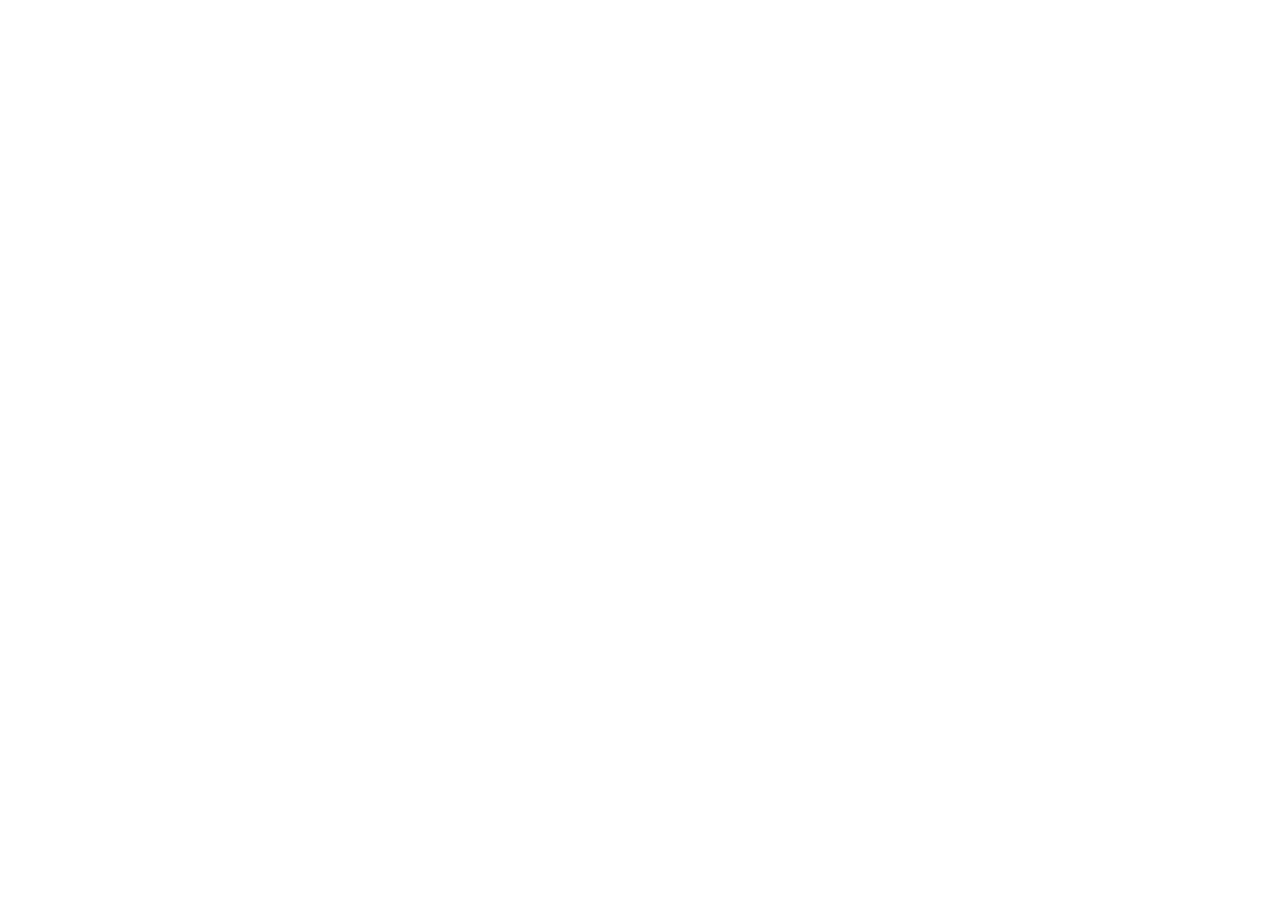
==== index.html @ bc812fbf "Taiwan edition: zh-TW UI, Taiwan start view and presets, Taiwan CCTV, YouBike - Add Traditional Chin" ====
<!DOCTYPE html>
<html lang="zh-TW">
<head>
  <meta charset="UTF-8" />
  <meta name="viewport" content="width=device-width, initial-scale=1.0" />
  <title>台灣天眼 · Taiwan God's Eye View</title>
  <!-- Raster fallbacks: Safari ignores an SVG apple-touch-icon and falls back to a
       screenshot of the page, so an installed app needs a real PNG. Regenerate
       these from the logo with `node scripts/generate-icons.mjs`. -->
  <link rel="icon" type="image/png" sizes="32x32" href="/icons/icon-32.png" />
  <!-- Listed after the PNG: browsers that use the last usable icon keep the SVG
       for the tab. -->
  <link rel="icon" type="image/svg+xml" href="/logo.svg" />
  <link rel="apple-touch-icon" sizes="180x180" href="/icons/icon-180.png" />
  <link rel="manifest" href="/manifest.webmanifest" />
  <meta name="theme-color" content="#0a0a0f" />
  <meta name="mobile-web-app-capable" content="yes" />
  <meta name="apple-mobile-web-app-capable" content="yes" />
  <meta name="apple-mobile-web-app-status-bar-style" content="black" />
  <meta name="apple-mobile-web-app-title" content="台灣天眼" />
  <link rel="stylesheet" href="/style.css" />
  <link rel="preconnect" href="https://fonts.googleapis.com" />
  <link rel="preconnect" href="https://fonts.gstatic.com" crossorigin />
  <link href="https://fonts.googleapis.com/css2?family=JetBrains+Mono:wght@300;400;500;600;700&family=Inter:wght@300;400;500;600&display=swap" rel="stylesheet" />
  <!-- Icon font subset to the glyphs this app renders. Keep `icon_names` in sync
       with the sources: src/materialSymbolsSubset.test.mjs fails when a source
       names a glyph this list is missing, because a missing glyph does not draw
       a box — the ligature never forms and the element renders the literal word. -->
  <link href="https://fonts.googleapis.com/css2?family=Material+Symbols+Outlined:opsz,wght,FILL,GRAD@20,400,0,0&icon_names=adjust,arrow_drop_down,arrow_forward,arrow_left,arrow_right,bolt,chevron_left,chevron_right,close,close_fullscreen,dark_mode,draw,east,flare,flight,layers_clear,light_mode,local_fire_department,my_location,navigation,normal,on,open_in_full,public,radar,radio,right_panel_close,right_panel_open,rocket_launch,skip_next,skip_previous,upload_file,view_in_ar,visibility,visibility_off" rel="stylesheet" />
</head>
<body>
  <!-- gev:template scene-chrome -->

  <!-- gev:template cockpit -->

  <!-- gev:template display-controls -->

  <!-- gev:template command-dock -->

  <!-- gev:template layer-panels -->

  <!-- gev:template context -->

  <!-- gev:template welcome -->

  <!-- gev:template provider-settings -->

  <!-- gev:template hud-loading -->

  <script type="module" src="/src/main.js"></script>
</body>
</html>
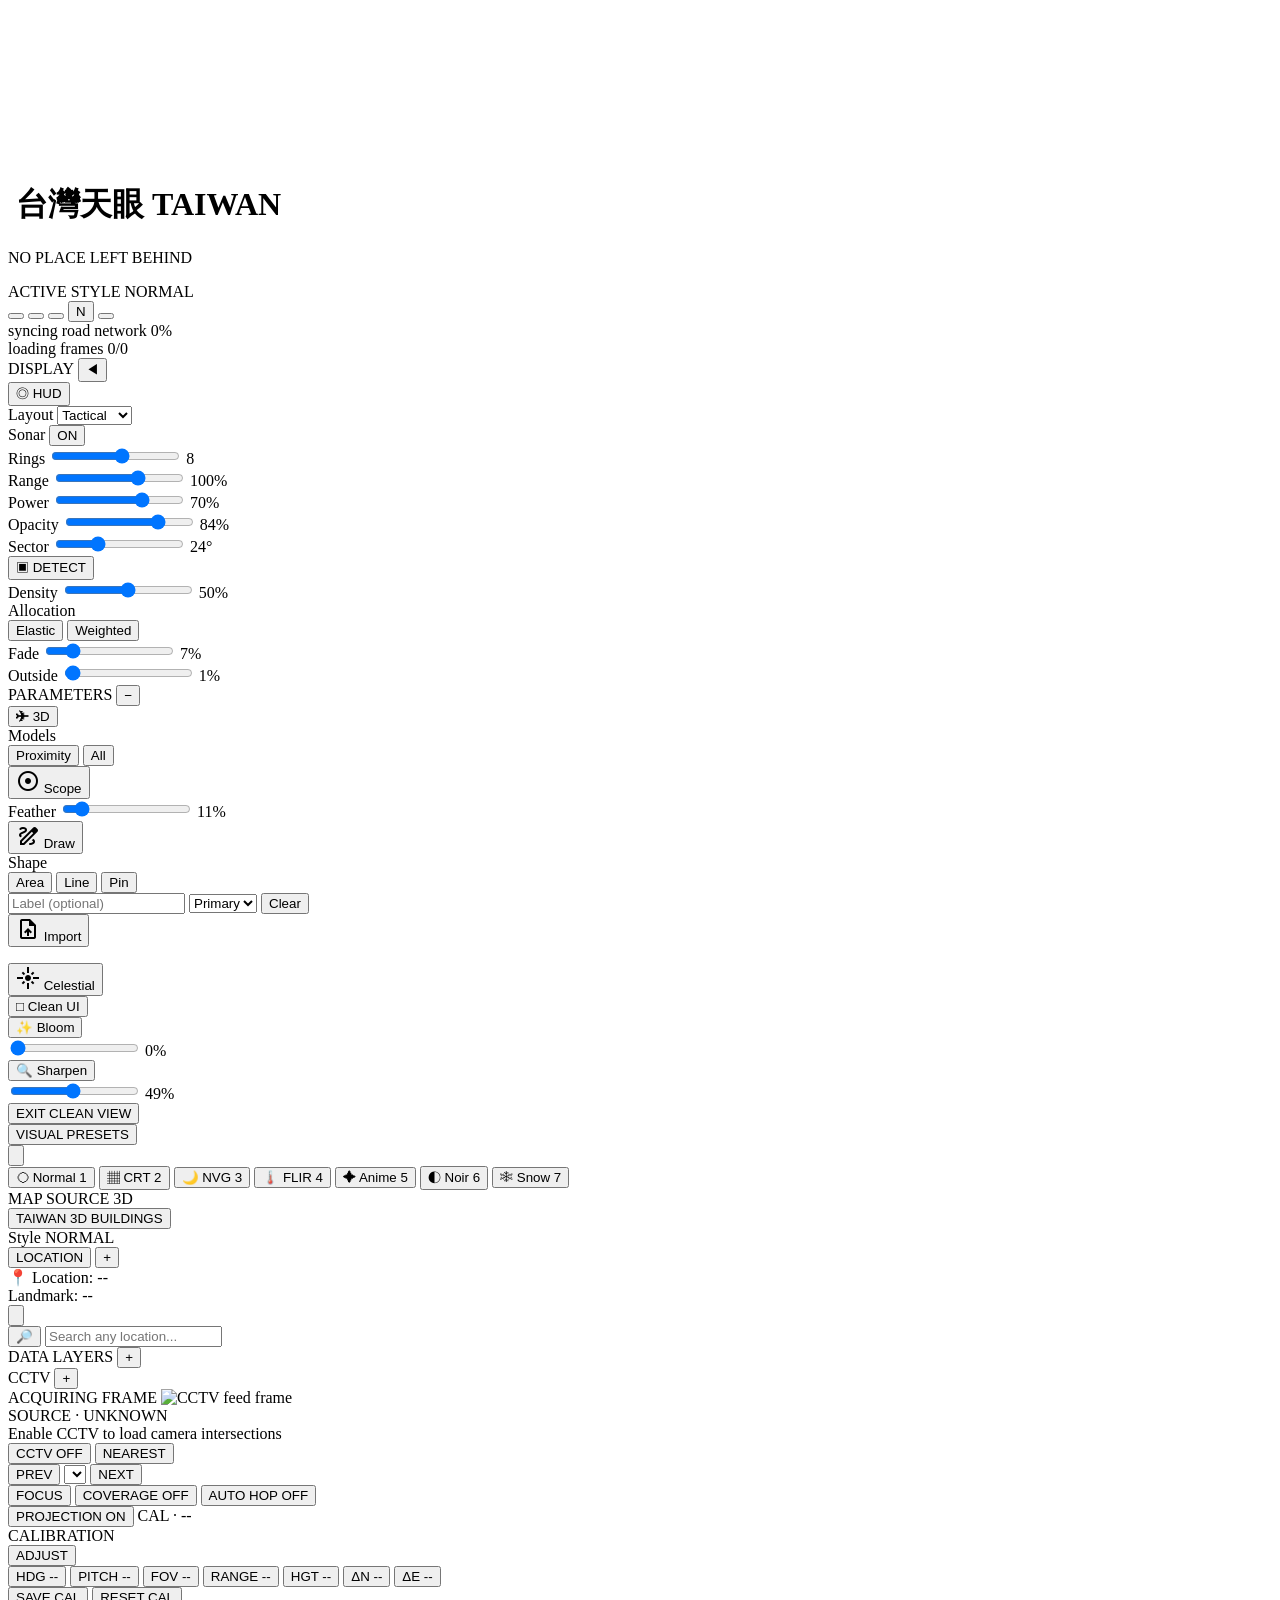
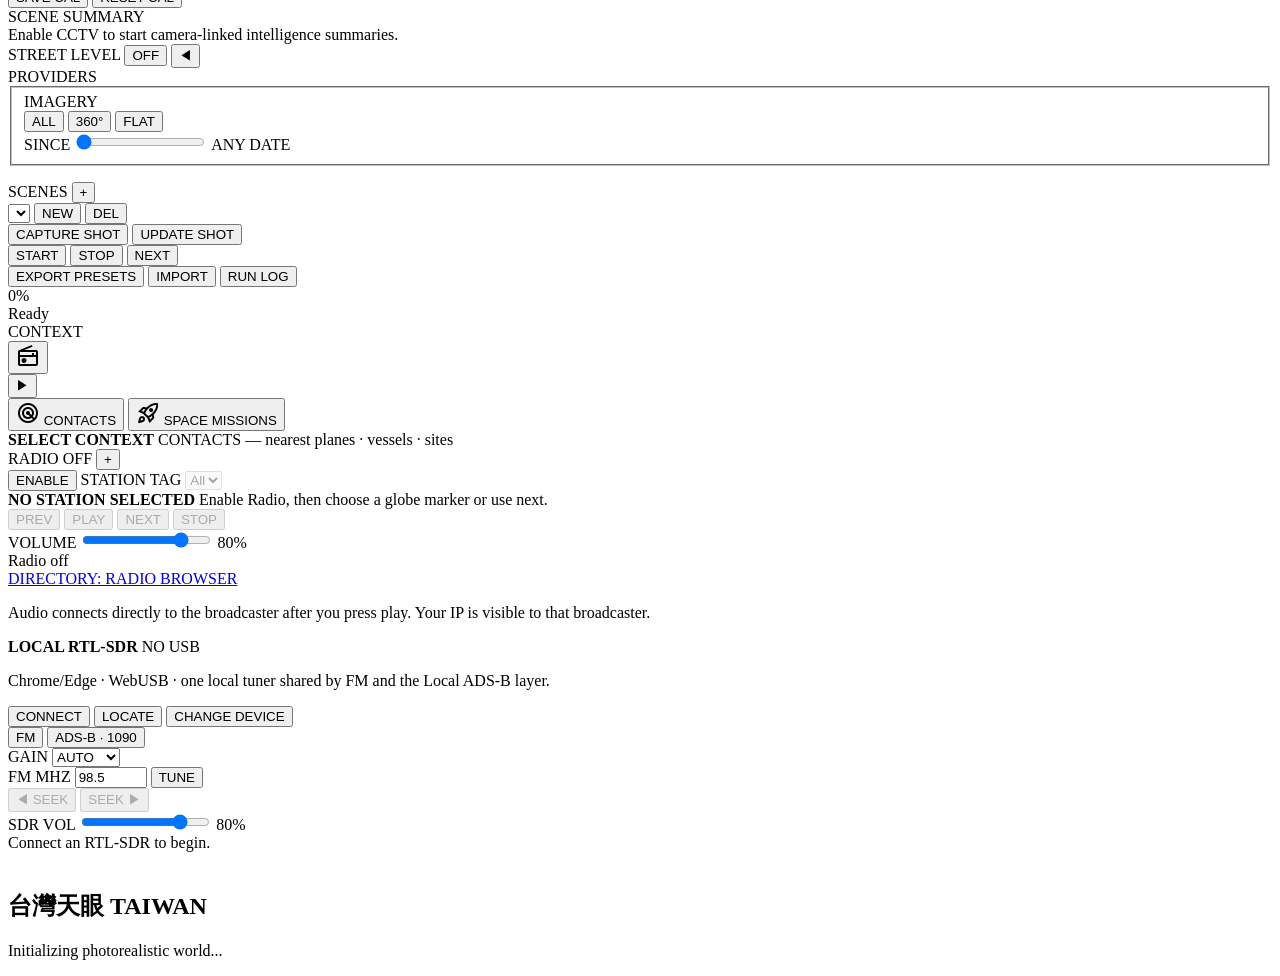
==== commit d8da20d4: "Static demo build of e3c9c355 for GitHub Pages" ====
--- a/index.html
+++ b/index.html
@@ -1,24 +1,26 @@
 <!DOCTYPE html>
 <html lang="zh-TW">
 <head>
+  <link rel="stylesheet" href="/taiwan-eye/cesium/Widgets/widgets.css">
+  <script src="/taiwan-eye/cesium/Cesium.js"></script>
+
   <meta charset="UTF-8" />
   <meta name="viewport" content="width=device-width, initial-scale=1.0" />
   <title>台灣天眼 · Taiwan God's Eye View</title>
   <!-- Raster fallbacks: Safari ignores an SVG apple-touch-icon and falls back to a
        screenshot of the page, so an installed app needs a real PNG. Regenerate
        these from the logo with `node scripts/generate-icons.mjs`. -->
-  <link rel="icon" type="image/png" sizes="32x32" href="/icons/icon-32.png" />
+  <link rel="icon" type="image/png" sizes="32x32" href="/taiwan-eye/icons/icon-32.png" />
   <!-- Listed after the PNG: browsers that use the last usable icon keep the SVG
        for the tab. -->
-  <link rel="icon" type="image/svg+xml" href="/logo.svg" />
-  <link rel="apple-touch-icon" sizes="180x180" href="/icons/icon-180.png" />
-  <link rel="manifest" href="/manifest.webmanifest" />
+  <link rel="icon" type="image/svg+xml" href="/taiwan-eye/logo.svg" />
+  <link rel="apple-touch-icon" sizes="180x180" href="/taiwan-eye/icons/icon-180.png" />
+  <link rel="manifest" href="/taiwan-eye/manifest.webmanifest" />
   <meta name="theme-color" content="#0a0a0f" />
   <meta name="mobile-web-app-capable" content="yes" />
   <meta name="apple-mobile-web-app-capable" content="yes" />
   <meta name="apple-mobile-web-app-status-bar-style" content="black" />
   <meta name="apple-mobile-web-app-title" content="台灣天眼" />
-  <link rel="stylesheet" href="/style.css" />
   <link rel="preconnect" href="https://fonts.googleapis.com" />
   <link rel="preconnect" href="https://fonts.gstatic.com" crossorigin />
   <link href="https://fonts.googleapis.com/css2?family=JetBrains+Mono:wght@300;400;500;600;700&family=Inter:wght@300;400;500;600&display=swap" rel="stylesheet" />
@@ -27,26 +29,1227 @@
        names a glyph this list is missing, because a missing glyph does not draw
        a box — the ligature never forms and the element renders the literal word. -->
   <link href="https://fonts.googleapis.com/css2?family=Material+Symbols+Outlined:opsz,wght,FILL,GRAD@20,400,0,0&icon_names=adjust,arrow_drop_down,arrow_forward,arrow_left,arrow_right,bolt,chevron_left,chevron_right,close,close_fullscreen,dark_mode,draw,east,flare,flight,layers_clear,light_mode,local_fire_department,my_location,navigation,normal,on,open_in_full,public,radar,radio,right_panel_close,right_panel_open,rocket_launch,skip_next,skip_previous,upload_file,view_in_ar,visibility,visibility_off" rel="stylesheet" />
+  <script type="module" crossorigin src="/taiwan-eye/assets/index-D9uwcXLP.js"></script>
+  <link rel="stylesheet" crossorigin href="/taiwan-eye/assets/index-CO0CCeJm.css">
 </head>
 <body>
-  <!-- gev:template scene-chrome -->
-
-  <!-- gev:template cockpit -->
-
-  <!-- gev:template display-controls -->
-
-  <!-- gev:template command-dock -->
-
-  <!-- gev:template layer-panels -->
-
-  <!-- gev:template context -->
-
-  <!-- gev:template welcome -->
-
-  <!-- gev:template provider-settings -->
-
-  <!-- gev:template hud-loading -->
-
-  <script type="module" src="/src/main.js"></script>
+  <div id="cesiumContainer"></div>
+  <div id="world-overlay-root" aria-hidden="true">
+    <canvas id="world-overlay-canvas"></canvas>
+  </div>
+  <div id="world-overlay-actions" class="world-overlay-accessibility" role="region" aria-label="Visible map targets" data-i18n-aria-label>
+    <div id="world-overlay-action-list"></div>
+    <div id="world-overlay-status" role="status" aria-live="polite" aria-atomic="true"></div>
+  </div>
+
+  <!-- Title -->
+  <div id="title-bar">
+    <div class="title-glow"></div>
+    <h1><span class="title-logo brand-logo" data-logo-gaze data-logo-src="/logo.svg" aria-hidden="true"><img src="/taiwan-eye/logo.svg" alt="" /></span> <span translate="no">台灣天眼 <span class="title-accent">TAIWAN</span></span></h1>
+    <p class="subtitle" data-i18n>NO PLACE LEFT BEHIND</p>
+  </div>
+
+  <!-- Style indicator -->
+  <div id="style-indicator">
+    <span class="indicator-label" data-i18n>ACTIVE STYLE</span>
+    <span class="indicator-value" id="active-style-name" data-i18n>NORMAL</span>
+  </div>
+
+  <!-- Top-center camera and share actions -->
+  <nav id="top-center-actions" aria-label="Globe actions" data-i18n-aria-label>
+    <button id="clear-selected-layers" type="button" aria-label="Clear selected data layers" title="Turn off all selected data layers" data-i18n-aria-label data-i18n-title>
+      <span class="tw-icon tw-icon-layers-clear" aria-hidden="true"></span>
+    </button>
+    <button id="share-btn" type="button" aria-label="Copy share link" title="Copy share link" data-i18n-aria-label data-i18n-title>
+      <span class="share-icon tw-icon tw-icon-share" aria-hidden="true"></span>
+    </button>
+    <button id="tilt-map-view" type="button" aria-label="Tilt map to oblique view" aria-pressed="false" title="Toggle straight-down and tilted map views" data-i18n-aria-label data-i18n-title>
+      <span class="tw-icon tw-icon-tilt" aria-hidden="true"></span>
+    </button>
+    <button id="north-up-view" type="button" aria-label="Reset map to north up" title="Reset map bearing to north" data-i18n-aria-label data-i18n-title>
+      <span class="camera-compass-n" aria-hidden="true">N</span>
+      <span class="camera-compass-needle tw-icon tw-icon-north" aria-hidden="true"></span>
+    </button>
+    <button id="reset-globe-view" type="button" aria-label="Reset to full globe view" title="Reset camera and return to full globe view" data-i18n-aria-label data-i18n-title>
+      <span class="tw-icon tw-icon-globe-reset" aria-hidden="true"></span>
+    </button>
+  </nav>
+  <div id="global-loading-status" role="status" aria-live="polite" aria-atomic="true" hidden>
+    <span id="global-loading-label" data-i18n>LOADING LIVE DATA</span>
+    <span id="global-loading-detail"></span>
+  </div>
+  <div id="traffic-sync-chip" aria-live="polite">
+    <span id="traffic-sync-label" data-i18n>syncing road network</span>
+    <span id="traffic-sync-progress">0%</span>
+  </div>
+  <div id="cctv-sync-chip" aria-live="polite">
+    <span id="cctv-sync-label" data-i18n>loading frames</span>
+    <span id="cctv-sync-progress">0/0</span>
+  </div>
+
+  <!-- Toast notification -->
+  <div id="toast" role="status" aria-live="polite" aria-atomic="true"></div>
+
+  <!-- Safe frame guides for recording composition -->
+  <div id="safe-frame-overlay">
+    <div id="safe-frame-box"></div>
+  </div>
+
+  <!-- Aircraft first-person view. It can be entered from the visible view switcher. -->
+  <section id="cockpit-hud" aria-label="Aircraft cockpit view" hidden data-i18n-aria-label>
+    <!-- One optical coordinate system: every targeting mark shares this center.
+         Decorative only; telemetry and interactive panels remain separate. -->
+    <svg class="cockpit-frame-lines" viewBox="0 0 1200 720" preserveAspectRatio="none" aria-hidden="true" focusable="false">
+      <g fill="none" stroke="currentColor">
+        <path d="M42 106H234L266 126H334 M866 126H934L966 106H1158 M42 114H226L258 136H318 M882 136H942L974 114H1158"/>
+        <path d="M42 616H226L254 598H320 M880 598H946L974 616H1158 M42 624H238L266 606H330 M870 606H934L962 624H1158"/>
+        <path d="M322 650H878L858 622H728L708 634H492L472 622H342Z M348 659H852"/>
+        <path d="M72 160H144L158 174V186 M1056 160H1128L1142 174V186 M72 562H144L158 548V536 M1056 562H1128L1142 548V536"/>
+      </g>
+      <path class="cockpit-frame-warning" d="M338 645H476L490 654H710L724 645H862" fill="none"/>
+      <path class="cockpit-frame-meter" d="M372 642H418 M782 642H828"/>
+    </svg>
+    <div class="cockpit-scan-array" aria-hidden="true">
+      <svg class="cockpit-target-geometry" viewBox="0 0 600 600" fill="none" focusable="false">
+        <g class="cockpit-target-hairline">
+          <circle cx="300" cy="300" r="276"/>
+          <circle class="cockpit-target-drift" cx="300" cy="300" r="250" stroke-dasharray="1 13"/>
+          <circle cx="300" cy="300" r="164"/>
+          <path d="M190 237V363 M410 237V363 M99 227H139 M461 227H501 M99 373H139 M461 373H501"/>
+          <path d="M86 113H118L134 129 M514 113H482L466 129 M86 487H118L134 471 M514 487H482L466 471"/>
+        </g>
+        <g class="cockpit-target-side-arcs">
+          <path d="M70 167A266 266 0 0 0 70 433 M530 167A266 266 0 0 1 530 433"/>
+        </g>
+        <g class="cockpit-target-ticks">
+          <path d="M166 125A220 220 0 0 1 434 125 M166 475A220 220 0 0 0 434 475"/>
+        </g>
+        <g class="cockpit-target-dots">
+          <path d="M180 130A208 208 0 0 1 420 130 M180 470A208 208 0 0 0 420 470"/>
+        </g>
+        <g class="cockpit-target-warning-dots">
+          <path d="M172 112A227 227 0 0 1 428 112 M172 488A227 227 0 0 0 428 488"/>
+        </g>
+        <g class="cockpit-target-core">
+          <!-- One outer ring and a spaced rotor leave the aiming center open. -->
+          <circle class="cockpit-target-orbit" cx="300" cy="300" r="132" stroke-dasharray="186 21"/>
+          <circle class="cockpit-target-rotor" cx="300" cy="300" r="104" stroke-dasharray="128 35" transform="rotate(9 300 300)"/>
+          <path class="cockpit-target-spokes" d="M206 206L250 250 M350 350L394 394 M394 206L350 250 M250 350L206 394"/>
+          <path d="M168 291H180V309H168 M432 291H420V309H432"/>
+          <circle cx="206" cy="206" r="3"/><circle cx="394" cy="206" r="3"/>
+          <circle cx="206" cy="394" r="3"/><circle cx="394" cy="394" r="3"/>
+        </g>
+      </svg>
+    </div>
+    <div class="cockpit-visor-shell" aria-hidden="true">
+      <div class="cockpit-roll-arc">
+        <span style="--slot:-3;--depth:3">−30</span>
+        <span style="--slot:-2;--depth:2">−20</span>
+        <span style="--slot:-1;--depth:1">−10</span>
+        <span class="active" style="--slot:0;--depth:0">0</span>
+        <span style="--slot:1;--depth:1">+10</span>
+        <span style="--slot:2;--depth:2">+20</span>
+        <span style="--slot:3;--depth:3">+30</span>
+      </div>
+      <div class="cockpit-pitch-rail cockpit-pitch-rail-left">
+        <span>+20</span><span>+10</span><span class="active">00</span><span>−10</span><span>−20</span>
+      </div>
+      <div class="cockpit-pitch-rail cockpit-pitch-rail-right">
+        <span>+20</span><span>+10</span><span class="active">00</span><span>−10</span><span>−20</span>
+      </div>
+      <div class="cockpit-horizon-guide">
+        <span></span><small data-i18n>LEVEL</small><span></span>
+      </div>
+      <div id="cockpit-route-direction" class="cockpit-route-direction" hidden aria-label="Estimated destination direction" data-i18n-aria-label>
+        <svg class="cockpit-route-chevron" viewBox="0 0 24 24" aria-hidden="true" focusable="false">
+          <path d="M12 2 4.58 19.93c-.34.83.51 1.63 1.31 1.27L12 18.47l6.11 2.73c.8.36 1.65-.44 1.31-1.27L12 2Z" />
+        </svg>
+        <small id="cockpit-route-direction-label" data-i18n>DEST ---°</small>
+      </div>
+      <div class="cockpit-visor-status cockpit-visor-status-left" data-i18n>OPTICAL PLANE · 01</div>
+      <div class="cockpit-visor-status cockpit-visor-status-right" data-i18n>VISOR LOCK · ACTIVE</div>
+    </div>
+    <div id="cockpit-speed-rim" class="cockpit-altitude-rim cockpit-speed-rim">
+      <span class="cockpit-altitude-rim-label" data-i18n>GROUND SPEED · KTS</span>
+      <div class="cockpit-altitude-rim-rail"></div>
+      <div class="cockpit-altitude-rim-scale">
+        <span data-speed-rim-tick><b></b><i></i></span>
+        <span data-speed-rim-tick><b></b><i></i></span>
+        <span data-speed-rim-tick><b></b><i></i></span>
+        <span data-speed-rim-tick><b></b><i></i></span>
+        <span data-speed-rim-tick><b></b><i></i></span>
+        <span data-speed-rim-tick><b></b><i></i></span>
+        <span data-speed-rim-tick><b></b><i></i></span>
+        <span data-speed-rim-tick><b></b><i></i></span>
+        <span data-speed-rim-tick><b></b><i></i></span>
+      </div>
+      <div class="cockpit-altitude-rim-pointer">
+        <span class="material-symbols-outlined">arrow_right</span>
+        <strong id="cockpit-speed-rim-value">---</strong>
+      </div>
+    </div>
+    <div id="cockpit-altitude-rim" class="cockpit-altitude-rim">
+      <span class="cockpit-altitude-rim-label" data-i18n>ALTITUDE · FT</span>
+      <div class="cockpit-altitude-rim-rail"></div>
+      <div class="cockpit-altitude-rim-scale">
+        <span data-altitude-rim-tick><b></b><i></i></span>
+        <span data-altitude-rim-tick><b></b><i></i></span>
+        <span data-altitude-rim-tick><b></b><i></i></span>
+        <span data-altitude-rim-tick><b></b><i></i></span>
+        <span data-altitude-rim-tick><b></b><i></i></span>
+        <span data-altitude-rim-tick><b></b><i></i></span>
+        <span data-altitude-rim-tick><b></b><i></i></span>
+        <span data-altitude-rim-tick><b></b><i></i></span>
+        <span data-altitude-rim-tick><b></b><i></i></span>
+      </div>
+      <div class="cockpit-altitude-rim-pointer">
+        <strong id="cockpit-altitude-rim-value">-----</strong>
+        <span class="material-symbols-outlined">arrow_left</span>
+      </div>
+    </div>
+    <div class="cockpit-topline">
+      <div>
+        <span class="cockpit-kicker" data-i18n>FIRST PERSON</span>
+        <strong id="cockpit-callsign" data-i18n>AIRCRAFT</strong>
+        <span id="cockpit-aircraft-meta" class="cockpit-aircraft-meta" data-i18n>LIVE TRACK · COURSE ALIGNED</span>
+      </div>
+      <div class="cockpit-vision-controls" role="group" aria-label="Cockpit vision style" data-i18n-aria-label>
+        <button id="cockpit-vision-previous" class="cockpit-vision-nav" type="button" aria-label="Previous cockpit vision style" title="Previous vision style" data-i18n-aria-label data-i18n-title>
+          <span class="material-symbols-outlined" aria-hidden="true">chevron_left</span>
+          <small data-i18n>PREV</small>
+        </button>
+        <button id="cockpit-vision-current" class="cockpit-vision-current" type="button" data-cockpit-vision="optical" aria-label="Current cockpit vision style: NORMAL. Activate for next style." title="Current style: NORMAL — click for next" data-i18n-aria-label data-i18n-title>
+          <small data-i18n>CURRENT</small>
+          <strong id="cockpit-vision-current-label" aria-live="polite" data-i18n>NORMAL</strong>
+        </button>
+        <button id="cockpit-vision-next" class="cockpit-vision-nav" type="button" aria-label="Next cockpit vision style" title="Next vision style" data-i18n-aria-label data-i18n-title>
+          <small data-i18n>NEXT</small>
+          <span class="material-symbols-outlined" aria-hidden="true">chevron_right</span>
+        </button>
+      </div>
+    </div>
+    <div class="cockpit-reticle material-symbols-outlined" aria-hidden="true">my_location</div>
+    <div class="cockpit-compass" aria-label="Current aircraft heading" data-i18n-aria-label>
+      <div class="cockpit-instrument-row">
+        <div class="cockpit-readout cockpit-speed">
+          <span class="cockpit-readout-label" data-i18n>GROUND SPEED</span>
+          <strong id="cockpit-speed-value">---</strong>
+          <span class="cockpit-readout-unit" data-i18n>KTS</span>
+        </div>
+        <div class="cockpit-heading-value"><span id="cockpit-heading-value">---</span><small>°</small></div>
+        <div class="cockpit-readout cockpit-altitude">
+          <span class="cockpit-readout-label" data-i18n>ALTITUDE</span>
+          <strong id="cockpit-altitude-value">-----</strong>
+          <span class="cockpit-readout-unit" data-i18n>FT</span>
+        </div>
+      </div>
+      <span class="cockpit-heading-caret material-symbols-outlined" aria-hidden="true">arrow_drop_down</span>
+      <div class="cockpit-compass-tape" id="cockpit-compass-tape" aria-hidden="true"></div>
+    </div>
+    <div class="cockpit-position-readout">
+      <span id="cockpit-clock">--:--:--Z</span>
+      <span id="cockpit-position">--° · --°</span>
+    </div>
+    <aside id="cockpit-context" class="cockpit-context-window" aria-label="Contact cockpit summary" hidden data-i18n-aria-label>
+      <header class="cockpit-context-header">
+        <div>
+          <span data-i18n class="cockpit-context-kicker">CONTACT</span>
+          <strong id="cockpit-context-subject" data-i18n>CONTACTS · 250 KM</strong>
+        </div>
+        <nav class="cockpit-context-actions" aria-label="Contact navigation" data-i18n-aria-label>
+          <button id="cockpit-context-previous" type="button" aria-label="Previous — prior visited contact in the 250 km window" title="Previous — prior visited contact in the 250 km window" data-i18n-aria-label data-i18n-title>
+            <span class="material-symbols-outlined" aria-hidden="true">skip_previous</span>
+          </button>
+          <button id="cockpit-context-next" type="button" aria-label="Next — nearest unvisited contact in the 250 km window" title="Next — nearest unvisited contact in the 250 km window" data-i18n-aria-label data-i18n-title>
+            <span class="material-symbols-outlined" aria-hidden="true">skip_next</span>
+          </button>
+          <button id="cockpit-context-toggle" type="button" aria-label="Collapse Contact panel" aria-expanded="true" title="Collapse contact panel" data-i18n-aria-label data-i18n-title>
+            <span class="material-symbols-outlined" aria-hidden="true">chevron_left</span>
+          </button>
+        </nav>
+        <span class="cockpit-context-qualifier" data-i18n>CONTEXT ONLY</span>
+      </header>
+      <div class="cockpit-context-cohorts" role="list" aria-label="Nearby cohort counts" data-i18n-aria-label>
+        <div role="listitem" data-context-cohort="flights"><span data-i18n>FLT</span><strong>—</strong><small translate="no">OpenSky</small></div>
+        <div role="listitem" data-context-cohort="military"><span data-i18n>MIL</span><strong>—</strong><small translate="no">adsb.lol</small></div>
+        <div role="listitem" data-context-cohort="ais-live-vessels"><span translate="no">AIS</span><strong>—</strong><small translate="no">AISStream</small></div>
+        <div role="listitem" data-context-cohort="military-installations"><span data-i18n>SITE</span><strong>—</strong><small translate="no">OpenStreetMap</small></div>
+      </div>
+      <div class="cockpit-context-nearest">
+        <span id="cockpit-context-direction" class="material-symbols-outlined" aria-hidden="true">navigation</span>
+        <div>
+          <small data-i18n>NEAREST OBSERVED / MAPPED</small>
+          <strong id="cockpit-context-nearest-label" data-i18n>NO AVAILABLE EXAMPLE</strong>
+        </div>
+        <span id="cockpit-context-bearing">—</span>
+        <span id="cockpit-context-distance">—</span>
+      </div>
+      <footer class="cockpit-context-footer">
+        <span id="cockpit-context-uncertainty" data-i18n>AVAILABLE INPUTS ONLY · NOT AN ALL-CLEAR</span>
+        <button
+          id="cockpit-weather-toggle"
+          class="cockpit-context-weather"
+          type="button"
+          aria-label="Enable cockpit weather effects"
+          aria-pressed="false"
+          title="Enable cockpit weather effects" data-i18n-aria-label data-i18n-title
+        >
+          <span data-i18n>WX</span>
+          <strong data-i18n id="cockpit-weather-state">OFF</strong>
+        </button>
+        <time id="cockpit-context-updated">--:--:--Z</time>
+      </footer>
+    </aside>
+    <aside id="cockpit-signal-stream" class="cockpit-signal-window" aria-label="Cockpit briefing carousel" hidden data-i18n-aria-label>
+      <section id="cockpit-route" class="cockpit-route-card" aria-label="Estimated flight plan" hidden data-i18n-aria-label>
+        <div class="cockpit-route-heading">
+          <span class="cockpit-route-kicker" data-i18n>ESTIMATED FLIGHT PLAN</span>
+          <small id="cockpit-route-status" data-i18n>ROUTE DATA UNAVAILABLE</small>
+        </div>
+        <div class="cockpit-route-endpoints">
+          <div class="cockpit-route-airport">
+            <span data-i18n>FROM</span>
+            <strong id="cockpit-route-from" data-i18n>UNKNOWN</strong>
+          </div>
+          <span class="cockpit-route-arrow material-symbols-outlined" aria-hidden="true">east</span>
+          <div class="cockpit-route-airport">
+            <span data-i18n>TO</span>
+            <strong id="cockpit-route-to" data-i18n>UNKNOWN</strong>
+          </div>
+        </div>
+      </section>
+      <header class="cockpit-signal-header">
+        <div class="cockpit-brief-heading">
+          <span id="cockpit-brief-kicker" class="cockpit-signal-kicker" data-i18n-runtime><i aria-hidden="true"></i> LIVE SIGNALS</span>
+          <strong id="cockpit-brief-subtitle" data-i18n>OBSERVED / MAPPED PINGS</strong>
+        </div>
+        <nav class="cockpit-brief-actions" aria-label="Cockpit briefing controls" data-i18n-aria-label>
+          <button id="cockpit-brief-previous" type="button" aria-label="Previous briefing page" title="Previous briefing page" data-i18n-aria-label data-i18n-title>
+            <span class="material-symbols-outlined" aria-hidden="true">chevron_left</span>
+          </button>
+          <span id="cockpit-brief-position" aria-live="polite">1 / 3</span>
+          <button id="cockpit-brief-next" type="button" aria-label="Next briefing page" title="Next briefing page" data-i18n-aria-label data-i18n-title>
+            <span class="material-symbols-outlined" aria-hidden="true">chevron_right</span>
+          </button>
+          <button
+            id="cockpit-brief-auto"
+            type="button"
+            aria-label="CYCLE OFF"
+            aria-pressed="false"
+            title="Cycle briefing pages automatically every 9 seconds (Signals → News → Local). Pauses while you hover or focus the panel. Live signal data refreshes continuously either way." data-i18n-title data-i18n-aria-label data-i18n
+          >CYCLE OFF</button>
+          <button id="cockpit-signal-toggle" type="button" aria-label="Collapse cockpit briefing panel" aria-expanded="true" title="Collapse briefing panel" data-i18n-aria-label data-i18n-title>
+            <span class="material-symbols-outlined" aria-hidden="true">right_panel_close</span>
+          </button>
+        </nav>
+      </header>
+      <div class="cockpit-brief-stage">
+        <section data-cockpit-brief-page="signals" aria-label="Live signals" data-i18n-aria-label>
+          <ol id="cockpit-signal-list" class="cockpit-signal-list" aria-live="polite"></ol>
+        </section>
+        <section data-cockpit-brief-page="news" aria-label="Latest regional news" hidden data-i18n-aria-label>
+          <div id="cockpit-news-status" class="cockpit-brief-status" data-i18n>ACQUIRING REGIONAL NEWS</div>
+          <ol id="cockpit-news-list" class="cockpit-news-list" aria-live="polite"></ol>
+        </section>
+        <section data-cockpit-brief-page="local" aria-label="Location-based information" hidden data-i18n-aria-label>
+          <div class="cockpit-local-place">
+            <strong id="cockpit-local-place" data-i18n>RESOLVING REGION</strong>
+            <small id="cockpit-local-coordinates">--</small>
+          </div>
+          <div class="cockpit-local-grid">
+            <div><span data-i18n>TEMP</span><strong id="cockpit-local-temperature">—</strong><small translate="no">OPEN-METEO</small></div>
+            <div><span data-i18n>WIND</span><strong id="cockpit-local-wind">—</strong><small id="cockpit-local-wind-direction">—</small></div>
+            <div><span data-i18n>SKY</span><strong id="cockpit-local-condition" data-i18n>UNKNOWN</strong><small id="cockpit-local-cloud">—</small></div>
+            <div><span data-i18n>PRECIP</span><strong id="cockpit-local-precipitation">—</strong><small data-i18n>MM</small></div>
+          </div>
+          <a class="cockpit-weather-credit" href="https://open-meteo.com/" target="_blank" rel="noopener" data-i18n>Weather data by Open-Meteo.com</a>
+        </section>
+      </div>
+      <footer class="cockpit-signal-footer">
+        <span id="cockpit-brief-source" data-i18n>SOURCE-BACKED EVENTS · NO SYNTHETIC NEWS</span>
+        <nav class="cockpit-brief-tabs" aria-label="Cockpit briefing pages" data-i18n-aria-label>
+          <button type="button" data-cockpit-brief-index="0" aria-label="Show Live Signals" aria-current="true" data-i18n-aria-label data-i18n>SIG</button>
+          <button type="button" data-cockpit-brief-index="1" aria-label="Show Regional News" data-i18n-aria-label data-i18n>NEWS</button>
+          <button type="button" data-cockpit-brief-index="2" aria-label="Show Local Info" data-i18n-aria-label data-i18n>LOCAL</button>
+        </nav>
+      </footer>
+    </aside>
+    <aside id="cockpit-utility-controls" class="cockpit-utility-controls" aria-label="Cockpit display and Radio controls" data-i18n-aria-label>
+      <div class="cockpit-utility-control">
+        <div class="cockpit-utility-launcher" data-cockpit-launcher="display">
+          <span data-i18n>DISPLAY</span>
+          <span class="cockpit-utility-divider" aria-hidden="true"></span>
+          <button id="cockpit-display-toggle-btn" class="cockpit-utility-glyph" type="button" aria-expanded="false" aria-controls="cockpit-display-panel" aria-label="Expand Cockpit display options" title="Expand Cockpit display options" data-i18n-aria-label data-i18n-title>◀</button>
+        </div>
+        <div id="cockpit-display-panel" class="cockpit-utility-popover" role="group" aria-label="Cockpit display options" hidden data-i18n-aria-label>
+          <div class="cockpit-display-slot" data-cockpit-display-slot="hud"></div>
+          <div class="cockpit-display-slot" data-cockpit-display-slot="detection"></div>
+          <div class="cockpit-display-slot" data-cockpit-display-slot="parameters"></div>
+          <div class="cockpit-display-slot" data-cockpit-display-slot="models3d"></div>
+        </div>
+      </div>
+      <div class="cockpit-utility-control">
+        <div class="cockpit-utility-launcher" data-cockpit-launcher="radio">
+          <span data-i18n>RADIO</span>
+          <span class="cockpit-utility-divider" aria-hidden="true"></span>
+          <button id="cockpit-radio-toggle-btn" class="cockpit-utility-glyph" type="button" aria-expanded="false" aria-controls="cockpit-radio-panel" aria-label="Expand Cockpit Radio controls" title="Expand Cockpit Radio controls" data-i18n-aria-label data-i18n-title>◀</button>
+        </div>
+        <div id="cockpit-radio-panel" class="cockpit-utility-popover cockpit-radio-compact" role="group" aria-label="Cockpit compact Radio controls" hidden data-i18n-aria-label>
+          <strong id="cockpit-radio-station" class="cockpit-radio-station" data-i18n>READY</strong>
+          <button id="cockpit-radio-enable-btn" class="panel-layer-toggle" type="button" aria-pressed="false" data-i18n>ENABLE</button>
+          <div class="cockpit-radio-transport">
+            <button id="cockpit-radio-prev-btn" type="button" aria-label="Previous filtered radio station" disabled data-i18n-aria-label>◀◀</button>
+            <button id="cockpit-radio-play-btn" type="button" aria-label="Play selected radio station" disabled data-i18n-aria-label>▶</button>
+            <button id="cockpit-radio-next-btn" type="button" aria-label="Next filtered radio station" disabled data-i18n-aria-label>▶▶</button>
+          </div>
+          <label class="cockpit-radio-volume" for="cockpit-radio-volume">
+            <span data-i18n>VOLUME</span>
+            <input id="cockpit-radio-volume" class="gev-quantitative-slider" type="range" min="0" max="100" value="80" aria-label="Cockpit Radio volume" disabled data-i18n-aria-label />
+            <output id="cockpit-radio-volume-value" class="gev-slider-value" for="cockpit-radio-volume">80%</output>
+          </label>
+        </div>
+      </div>
+    </aside>
+    <div class="cockpit-help"><bdi data-i18n>ESC EXIT</bdi> <span>·</span> <bdi data-i18n>C TOGGLE</bdi></div>
+  </section>
+
+  <nav id="view-switcher" aria-label="View switcher" data-i18n-aria-label>
+    <button id="cockpit-reset-globe" type="button" aria-label="Reset cockpit to full globe view" title="Exit cockpit and return to full globe view" hidden data-i18n-aria-label data-i18n-title>
+      <span class="material-symbols-outlined" aria-hidden="true">public</span>
+      <span data-i18n>RESET</span>
+    </button>
+    <button id="map-view-switch" type="button" aria-label="Exit cockpit view" aria-keyshortcuts="Escape C" title="Exit cockpit view" hidden data-i18n-aria-label data-i18n-title>
+      <span class="material-symbols-outlined" aria-hidden="true">close_fullscreen</span>
+      <span data-i18n>EXIT COCKPIT</span>
+    </button>
+  </nav>
+
+  <!-- Post-processing toggles (top-right) -->
+  <div id="pp-toggles" class="panel-collapsible collapsed" data-panel-id="pp-toggles">
+    <div class="compact pp-header-row">
+      <span data-i18n class="pp-header-label">DISPLAY</span>
+      <span class="panel-divider" aria-hidden="true"></span>
+      <button class="panel-collapse-btn pp-collapse-btn" data-collapse-target="pp-toggles" title="Collapse panel" data-i18n-title>&#x25C0;</button>
+    </div>
+    <div class="pp-panel-body" data-rail-scroller>
+    <div class="pp-toggle-group">
+      <button class="pp-toggle-btn" id="hud-toggle" title="Intelligence HUD (H)" data-i18n-title>
+        <span class="pp-icon">&#x25CE;</span>
+        <span class="pp-label" translate="no">HUD</span>
+      </button>
+      <div class="pp-slider-row" id="hud-layout-row">
+        <span class="pp-slider-mini-label" data-i18n>Layout</span>
+        <select id="hud-layout-select" class="pp-select" aria-label="HUD layout" data-i18n-aria-label>
+          <option value="tactical" data-i18n>Tactical</option>
+          <option value="operator" data-i18n>Operator</option>
+          <option value="minimal" data-i18n>Minimal</option>
+          <option value="cyber" data-i18n>Cyber</option>
+        </select>
+      </div>
+      <div class="pp-slider-row cyber-sonar-control cyber-sonar-toggle-row" id="cyber-sonar-row">
+        <span class="pp-slider-mini-label" data-i18n>Sonar</span>
+        <button class="pp-mode-btn active" id="cyber-sonar-toggle" title="Cyber sonar contact scanner" aria-label="Cyber sonar contact scanner" aria-pressed="true" data-i18n-title data-i18n-aria-label data-i18n>ON</button>
+      </div>
+      <output id="cyber-sonar-status" class="cyber-sonar-control" role="status"></output>
+      <div class="pp-slider-row cyber-sonar-control cyber-sonar-setting" id="cyber-sonar-rings-row">
+        <label class="pp-slider-mini-label" for="cyber-sonar-rings" data-i18n>Rings</label>
+        <input type="range" class="pp-slider" id="cyber-sonar-rings" min="3" max="12" step="1" value="8" aria-label="Sonar ring count" data-i18n-aria-label />
+        <span class="pp-slider-value" id="cyber-sonar-rings-value">8</span>
+      </div>
+      <div class="pp-slider-row cyber-sonar-control cyber-sonar-setting" id="cyber-sonar-range-row">
+        <label class="pp-slider-mini-label" for="cyber-sonar-range" data-i18n>Range</label>
+        <input type="range" class="pp-slider" id="cyber-sonar-range" min="60" max="120" step="1" value="100" aria-label="Sonar ring range" data-i18n-aria-label />
+        <span class="pp-slider-value" id="cyber-sonar-range-value">100%</span>
+      </div>
+      <div class="pp-slider-row cyber-sonar-control cyber-sonar-setting" id="cyber-sonar-intensity-row">
+        <label class="pp-slider-mini-label" for="cyber-sonar-intensity" data-i18n>Power</label>
+        <input type="range" class="pp-slider" id="cyber-sonar-intensity" min="0" max="100" step="1" value="70" aria-label="Sonar intensity" data-i18n-aria-label />
+        <span class="pp-slider-value" id="cyber-sonar-intensity-value">70%</span>
+      </div>
+      <div class="pp-slider-row cyber-sonar-control cyber-sonar-setting" id="cyber-sonar-opacity-row">
+        <label class="pp-slider-mini-label" for="cyber-sonar-opacity" data-i18n>Opacity</label>
+        <input type="range" class="pp-slider" id="cyber-sonar-opacity" min="35" max="100" step="1" value="84" aria-label="Cyber contact and label opacity" title="Minimum opacity for map dots, icons, models, brackets, and labels between sonar passes" data-i18n-aria-label data-i18n-title />
+        <span class="pp-slider-value" id="cyber-sonar-opacity-value">84%</span>
+      </div>
+      <div class="pp-slider-row cyber-sonar-control cyber-sonar-setting" id="cyber-sonar-sector-row">
+        <label class="pp-slider-mini-label" for="cyber-sonar-sector" data-i18n>Sector</label>
+        <input type="range" class="pp-slider" id="cyber-sonar-sector" min="8" max="60" step="1" value="24" aria-label="Sonar sector width" data-i18n-aria-label />
+        <span class="pp-slider-value" id="cyber-sonar-sector-value">24°</span>
+      </div>
+    </div>
+    <div class="pp-toggle-group">
+      <button class="pp-toggle-btn" id="detection-toggle" title="Detection Overlay (D)" aria-label="Detection overlay" aria-pressed="false" data-i18n-title data-i18n-aria-label>
+        <span class="pp-icon">&#x25A3;</span>
+        <span class="pp-label" data-i18n>DETECT</span>
+      </button>
+      <div class="pp-slider-row detection-slider-row" id="detection-slider-row">
+        <label class="pp-slider-mini-label" for="detection-density-slider" data-i18n>Density</label>
+        <input type="range" class="pp-slider" id="detection-density-slider" min="0" max="100" step="25" value="50" aria-label="Detection label density" data-i18n-aria-label />
+        <span class="pp-slider-value" id="detection-density-value">50%</span>
+      </div>
+      <div class="pp-slider-row detection-allocation-row" id="detection-allocation-row">
+        <span class="pp-slider-mini-label" data-i18n>Allocation</span>
+        <div class="pp-mode-seg detection-allocation-seg" role="radiogroup" aria-label="Detection label allocation" data-i18n-aria-label>
+          <button class="pp-mode-btn active" id="detection-allocation-elastic" data-allocation="ELASTIC" role="radio" aria-checked="true" data-i18n>Elastic</button>
+          <button class="pp-mode-btn" id="detection-allocation-weighted" data-allocation="WEIGHTED" role="radio" aria-checked="false" data-i18n>Weighted</button>
+        </div>
+      </div>
+      <div class="pp-slider-row detection-fade-row" id="detection-fade-row">
+        <label class="pp-slider-mini-label" for="detection-fade-slider" data-i18n>Fade</label>
+        <input type="range" class="pp-slider" id="detection-fade-slider" min="0" max="40" step="1" value="7" aria-label="Detection fade distance" title="World-overlay fade distance outside the keyhole as a percentage of its radius" data-i18n-aria-label data-i18n-title />
+        <span class="pp-slider-value" id="detection-fade-value">7%</span>
+      </div>
+      <div class="pp-slider-row detection-opacity-row" id="detection-opacity-row">
+        <label class="pp-slider-mini-label" for="detection-opacity-slider" data-i18n>Outside</label>
+        <input type="range" class="pp-slider" id="detection-opacity-slider" min="0" max="100" step="1" value="1" aria-label="Detection opacity outside the keyhole" title="World-overlay label and card opacity beyond the fade distance" data-i18n-aria-label data-i18n-title />
+        <span class="pp-slider-value" id="detection-opacity-value">1%</span>
+      </div>
+    </div>
+    <!-- The one shared preset-parameter surface is inserted here at runtime. -->
+    <div id="param-slider-panel">
+      <div class="param-panel-header">
+        <span class="param-panel-title" data-i18n>PARAMETERS</span>
+        <span class="param-panel-divider"></span>
+        <button class="panel-collapse-btn" id="param-panel-collapse-btn" data-collapse-target="param-slider-panel" title="Collapse panel" data-i18n-title>−</button>
+      </div>
+      <div id="param-sliders"></div>
+    </div>
+    <div class="pp-toggle-group">
+      <!-- 3D aircraft is DEFAULT-ON in Proximity (owner directive 2026-08-22), so the
+           button ships lit and the mode row ships open — the same markup-carries-the-default
+           convention as #scope-toggle. ui.js re-syncs both from durable layer state, which
+           is what flips them back for a share link or a stored session carrying 3D off. -->
+      <button class="pp-toggle-btn active" id="models3d-toggle" aria-pressed="true" title="3D aircraft — flat icons zoomed out, 3D models up close" data-i18n-title>
+        <span class="pp-icon">&#x2708;</span>
+        <span class="pp-label">3D</span>
+      </button>
+      <div class="pp-slider-row visible" id="models3d-mode-row">
+        <span class="pp-slider-mini-label" data-i18n>Models</span>
+        <div class="pp-mode-seg" role="radiogroup" aria-label="3D model coverage" data-i18n-aria-label>
+          <button class="pp-mode-btn active" id="models3d-mode-proximity" data-mode="proximity" role="radio" aria-checked="true" data-i18n>Proximity</button>
+          <button class="pp-mode-btn" id="models3d-mode-all" data-mode="all" role="radio" aria-checked="false" data-i18n>All</button>
+        </div>
+      </div>
+    </div>
+    <div class="pp-toggle-group">
+      <button class="pp-toggle-btn active" id="scope-toggle" title="Scope — the circular viewport mask" aria-pressed="true" data-i18n-title>
+        <span class="pp-icon material-symbols-outlined" aria-hidden="true">adjust</span>
+        <span class="pp-label" data-i18n>Scope</span>
+      </button>
+      <div class="pp-slider-row visible" id="scope-slider-row">
+        <span class="pp-slider-mini-label" data-i18n>Feather</span>
+        <!-- Feather starts at an 11% soft scope-mask edge (owner final lock
+             2026-08-24, superseding the 08-22 hard-crop and 08-23 8% rulings);
+             mirrors SCOPE_FEATHER_RATIO_DEFAULT in src/scopeMask.js. Feather
+             softens the black mask edge; label fading is the separate Fade
+             slider. -->
+        <input type="range" class="pp-slider" id="scope-feather-slider" min="0" max="100" value="11" aria-label="Scope edge feather" title="Scope edge feather as a percentage of the keyhole radius" data-i18n-aria-label data-i18n-title />
+        <span class="pp-slider-value" id="scope-feather-value">11%</span>
+      </div>
+    </div>
+    <div class="pp-toggle-group">
+      <button class="pp-toggle-btn" id="draw-toggle" title="Draw on the world — click vertices, double-click or Enter to finish, Esc to cancel" aria-pressed="false" data-i18n-title>
+        <span class="pp-icon material-symbols-outlined" aria-hidden="true">draw</span>
+        <span class="pp-label" data-i18n>Draw</span>
+      </button>
+      <div class="pp-slider-row" id="draw-mode-row">
+        <span class="pp-slider-mini-label" data-i18n>Shape</span>
+        <div class="pp-mode-seg" role="radiogroup" aria-label="Shape to draw" data-i18n-aria-label>
+          <button class="pp-mode-btn active" data-shape="area" role="radio" aria-checked="true" data-i18n>Area</button>
+          <button class="pp-mode-btn" data-shape="line" role="radio" aria-checked="false" data-i18n>Line</button>
+          <button class="pp-mode-btn" data-shape="pin" role="radio" aria-checked="false" data-i18n>Pin</button>
+        </div>
+      </div>
+      <div class="pp-slider-row" id="draw-label-row">
+        <input type="text" class="pp-text-input" id="draw-label-input" maxlength="120" placeholder="Label (optional)" aria-label="Label for the drawn shape" data-i18n-placeholder data-i18n-aria-label autocomplete="off" spellcheck="false">
+        <select class="pp-select draw-color-select" id="draw-color-select" aria-label="Colour of the drawn shape" data-i18n-aria-label>
+          <option value="primary" data-i18n>Primary</option>
+          <option value="amber" data-i18n>Amber</option>
+          <option value="cyan" data-i18n>Cyan</option>
+          <option value="green" data-i18n>Green</option>
+          <option value="red" data-i18n>Red</option>
+        </select>
+        <button class="pp-mode-btn draw-clear-btn" id="draw-clear" type="button" title="Remove every mark from the board" data-i18n-title data-i18n>Clear</button>
+        <span class="draw-hint" id="draw-hint" aria-live="polite"></span>
+      </div>
+    </div>
+    <div class="pp-toggle-group" id="geo-import-group">
+      <button class="pp-toggle-btn" id="geo-import-button" type="button" title="Show your own GeoJSON, KML, KMZ or GPX files on the globe (or drop them onto it). File bytes stay on this device; overlays can appear in map screenshots shared with voice." data-i18n-title>
+        <span class="pp-icon material-symbols-outlined" aria-hidden="true">upload_file</span>
+        <span class="pp-label" data-i18n>Import</span>
+      </button>
+      <input type="file" id="geo-import-input" accept=".geojson,.json,.kml,.kmz,.gpx" multiple hidden aria-label="Choose GeoJSON, KML, KMZ or GPX files" data-i18n-aria-label>
+      <ul class="geo-import-list" id="geo-import-list" aria-label="Imported files" data-i18n-aria-label></ul>
+      <span class="draw-hint geo-import-hint" id="geo-import-hint" aria-live="polite"></span>
+    </div>
+    <div class="pp-toggle-group">
+      <button class="pp-toggle-btn" id="celestial-toggle" title="Celestial ring — reveal the full globe" aria-pressed="false" data-i18n-title>
+        <span class="pp-icon material-symbols-outlined" aria-hidden="true">flare</span>
+        <span class="pp-label" data-i18n>Celestial</span>
+      </button>
+    </div>
+    <button class="pp-toggle-btn" id="clean-view-toggle" title="Hide UI chrome" data-i18n-title>
+      <span class="pp-icon">&#x25A1;</span>
+      <span class="pp-label" data-i18n>Clean UI</span>
+    </button>
+    <div class="pp-toggle-group">
+      <button class="pp-toggle-btn" id="bloom-toggle" title="Bloom / Glow" data-i18n-title>
+        <span class="pp-icon">&#x2728;</span>
+        <span class="pp-label" data-i18n>Bloom</span>
+      </button>
+      <div class="pp-slider-row" id="bloom-slider-row">
+        <input type="range" class="pp-slider" id="bloom-intensity-slider" min="0" max="200" value="0" aria-label="Bloom intensity" data-i18n-aria-label />
+        <span class="pp-slider-value" id="bloom-intensity-value">0%</span>
+      </div>
+    </div>
+    <div class="pp-toggle-group">
+      <button class="pp-toggle-btn" id="sharpen-toggle" title="Sharpening" data-i18n-title>
+        <span class="pp-icon">&#x1F50D;</span>
+        <span class="pp-label" data-i18n>Sharpen</span>
+      </button>
+      <div class="pp-slider-row" id="sharpen-slider-row">
+        <input type="range" class="pp-slider" id="sharpen-intensity-slider" min="0" max="100" value="49" aria-label="Sharpen intensity" data-i18n-aria-label />
+        <span class="pp-slider-value" id="sharpen-intensity-value">49%</span>
+      </div>
+    </div>
+  </div>
+  </div>
+  <button id="clean-view-exit" title="Return UI controls" data-i18n-title data-i18n>EXIT CLEAN VIEW</button>
+
+  <!-- Unified bottom command dock: locations, voice (injected at runtime), visual presets -->
+  <div id="command-dock" aria-label="Navigation, voice, and visual preset controls" data-i18n-aria-label>
+  <!-- Control panel -->
+  <div id="control-panel" class="panel-collapsible collapsed">
+    <div class="panel-glow"></div>
+    <div class="panel-inner">
+      <button id="control-panel-toggle" class="panel-header dock-tray-toggle" type="button"
+        data-dock-toggle-target="control-panel" aria-expanded="false"
+        aria-controls="control-panel-popover" aria-label="Expand Visual Presets" data-i18n-aria-label>
+        <span class="panel-title" data-i18n-runtime><span class="dock-label-icon dock-label-icon-presets" aria-hidden="true"></span>VISUAL PRESETS</span>
+        <span class="panel-divider"></span>
+      </button>
+      <div id="control-panel-popover" class="dock-popover-content">
+      <button class="dock-pin-btn" data-pin-target="control-panel" type="button" aria-label="Pin visual presets" aria-pressed="false" title="Keep visual presets open" data-i18n-aria-label data-i18n-title><img src="/taiwan-eye/pin.svg" alt="" /></button>
+      <div id="style-buttons" class="button-grid">
+        <button class="style-btn active" data-style="normal" title="Show the globe without a visual filter." data-i18n-title>
+          <span class="btn-icon">◯</span>
+          <span class="btn-label" data-i18n>Normal</span>
+          <span class="btn-key">1</span>
+        </button>
+        <button class="style-btn" data-style="retro" title="Emulate a green phosphor CRT with scanlines and screen curvature." data-i18n-title>
+          <span class="btn-icon">▦</span>
+          <span class="btn-label" data-i18n>CRT</span>
+          <span class="btn-key">2</span>
+        </button>
+        <button class="style-btn" data-style="surveillance" title="Simulate night-vision goggles with green intensification and a tube vignette." data-i18n-title>
+          <span class="btn-icon">🌙</span>
+          <span class="btn-label" data-i18n>NVG</span>
+          <span class="btn-key">3</span>
+        </button>
+        <button class="style-btn" data-style="thermal" title="Simulate FLIR-style thermal contrast. Turn up Ironbow for color." data-i18n-title>
+          <span class="btn-icon">🌡️</span>
+          <span class="btn-label" data-i18n>FLIR</span>
+          <span class="btn-key">4</span>
+        </button>
+        <button class="style-btn" data-style="anime" title="Apply bright cel-shaded color and illustrated outlines." data-i18n-title>
+          <span class="btn-icon">✦</span>
+          <span class="btn-label" data-i18n>Anime</span>
+          <span class="btn-key">5</span>
+        </button>
+        <button class="style-btn" data-style="noir" title="Apply high-contrast monochrome film-noir grading." data-i18n-title>
+          <span class="btn-icon">◐</span>
+          <span class="btn-label" data-i18n>Noir</span>
+          <span class="btn-key">6</span>
+        </button>
+        <button class="style-btn" data-style="snow" title="Add a cold, snowy whiteout treatment to the scene." data-i18n-title>
+          <span class="btn-icon">❄</span>
+          <span class="btn-label" data-i18n>Snow</span>
+          <span class="btn-key">7</span>
+        </button>
+      </div>
+      <section class="map-source-section" aria-labelledby="map-source-label">
+        <div class="map-source-heading">
+          <span data-i18n id="map-source-label">MAP SOURCE</span>
+          <span id="map-stack-status" class="pp-stack-status" aria-live="polite">3D</span>
+        </div>
+        <div id="map-stack-chips" class="map-stack-chip-row" role="group" aria-label="Map source" data-i18n-aria-label></div>
+        <div class="map-stack-chip-row taiwan-3d-row">
+          <button id="taiwan-3d-toggle" class="map-stack-chip active" type="button" aria-pressed="true"><span class="map-stack-chip-label" data-i18n>TAIWAN 3D BUILDINGS</span></button>
+        </div>
+      </section>
+      </div>
+      <div id="style-mini-status" class="panel-mini-status" aria-live="polite">
+        <span class="panel-mini-label" data-i18n>Style</span>
+        <span id="style-mini-value" class="panel-mini-value" data-i18n>NORMAL</span>
+      </div>
+    </div>
+  </div>
+
+  <!-- Location bar -->
+  <div id="location-bar" class="panel-collapsible collapsed">
+    <div class="panel-glow"></div>
+    <div class="location-inner">
+      <div class="location-toolbar">
+        <button id="location-bar-toggle" class="dock-tray-toggle" type="button" data-dock-toggle-target="location-bar" aria-controls="location-bar-popover" aria-expanded="false" aria-label="Expand LOCATION" title="Expand LOCATION" data-i18n-aria-label data-i18n-title>
+          <span class="location-toolbar-label" data-i18n-runtime><span class="dock-label-icon dock-label-icon-location" aria-hidden="true"></span>LOCATION</span>
+        </button>
+        <button class="panel-collapse-btn" data-collapse-target="location-bar" title="Collapse panel" data-i18n-title>+</button>
+      </div>
+      <div id="location-mini-status" class="location-mini-status" aria-live="polite">
+        <div id="location-mini-city" class="location-mini-city" data-i18n>📍 Location: --</div>
+        <div id="location-mini-poi" class="location-mini-poi" data-i18n>Landmark: --</div>
+      </div>
+      <div id="location-bar-popover" class="dock-popover-content">
+        <button class="dock-pin-btn" data-pin-target="location-bar" type="button" aria-label="Pin location tray" aria-pressed="false" title="Keep location tray open" data-i18n-aria-label data-i18n-title><img src="/taiwan-eye/pin.svg" alt="" /></button>
+        <div id="poi-row" class="poi-row-container"></div>
+        <div class="location-bar-divider" id="location-bar-divider"></div>
+        <div class="location-city-row">
+          <div id="location-pills" class="location-pills"></div>
+          <div class="location-search-wrap">
+            <button id="search-toggle" class="search-toggle-btn" title="Search any location" data-i18n-title>
+              <span>&#x1F50E;</span>
+            </button>
+            <input type="text" id="location-search" placeholder="Search any location..." autocomplete="off" spellcheck="false" aria-label="Search location by name or coordinates" data-i18n-aria-label data-i18n-placeholder />
+          </div>
+        </div>
+      </div>
+    </div>
+  </div>
+  </div>
+
+  <div id="left-panel-stack">
+  <!-- Data Layer Toggle Panel -->
+  <div id="data-panel" class="panel-collapsible collapsed active" data-panel-id="data-panel">
+    <div class="panel-glow"></div>
+    <div class="data-panel-inner">
+      <div class="panel-header">
+        <span class="panel-title" data-i18n>DATA LAYERS</span>
+        <span class="panel-divider"></span>
+        <button class="panel-collapse-btn" data-collapse-target="data-panel" title="Collapse panel" data-i18n-title>+</button>
+      </div>
+      <div id="data-toggles" class="data-toggle-list"></div>
+    </div>
+  </div>
+
+  <!-- CCTV Coverage Panel -->
+  <div id="cctv-panel" class="panel-collapsible collapsed" data-panel-id="cctv-panel">
+    <div class="panel-glow"></div>
+    <div class="cctv-panel-inner" data-rail-scroller>
+      <div class="panel-header">
+        <span class="panel-title" data-i18n>CCTV</span>
+        <span class="panel-divider"></span>
+        <button class="panel-collapse-btn" data-collapse-target="cctv-panel" title="Collapse panel" data-i18n-title>+</button>
+      </div>
+      <div class="cyber-panel-body" data-rail-scroller>
+      <div id="cctv-frame-wrap" class="cctv-frame-wrap">
+        <span class="cctv-frame-caption" aria-hidden="true" data-i18n>ACQUIRING FRAME</span>
+        <img id="cctv-frame" alt="CCTV feed frame" />
+        <canvas id="cctv-video" class="cctv-frame" hidden></canvas>
+      </div>
+      <div id="cctv-source-badge" role="status" aria-live="polite" data-i18n>SOURCE · UNKNOWN</div>
+      <div id="cctv-meta" data-i18n>Enable CCTV to load camera intersections</div>
+      <div class="cctv-controls">
+        <button id="cctv-enable-btn" class="scene-btn" data-i18n>CCTV OFF</button>
+        <button id="cctv-nearest-btn" class="scene-btn" data-i18n>NEAREST</button>
+      </div>
+      <div class="cctv-controls">
+        <button id="cctv-prev-btn" class="scene-btn" data-i18n>PREV</button>
+        <select id="cctv-camera-select" aria-label="CCTV camera" data-i18n-aria-label></select>
+        <button id="cctv-next-btn" class="scene-btn" data-i18n>NEXT</button>
+      </div>
+      <div class="cctv-controls">
+        <button id="cctv-focus-btn" class="scene-btn" data-i18n>FOCUS</button>
+        <button id="cctv-coverage-btn" class="scene-btn" data-i18n>COVERAGE OFF</button>
+        <button id="cctv-auto-hop-btn" class="scene-btn" data-i18n>AUTO HOP OFF</button>
+      </div>
+      <div class="cctv-controls">
+        <button id="cctv-projection-btn" class="scene-btn" data-i18n>PROJECTION ON</button>
+        <span id="cctv-quality-chip" data-i18n-runtime>CAL · --</span>
+      </div>
+      <div class="cctv-calibration-block">
+        <div class="cctv-calibration-header">
+          <div class="cctv-summary-label" data-i18n>CALIBRATION</div>
+          <button id="cctv-adjust-btn" class="scene-btn" title="Drag the camera in the world: rings rotate, arrows move, handles set range/FOV" data-i18n-title data-i18n>ADJUST</button>
+        </div>
+        <div id="cctv-cal-readout" class="cctv-cal-readout" aria-label="Camera pose — click a value to type" data-i18n-aria-label>
+          <button class="cctv-cal-value" data-cal-field="heading" title="Heading (compass °) — click to type" data-i18n-title data-i18n-runtime>HDG --</button>
+          <button class="cctv-cal-value" data-cal-field="pitch" title="Pitch (° up/down) — click to type" data-i18n-title data-i18n-runtime>PITCH --</button>
+          <button class="cctv-cal-value" data-cal-field="fov" title="Horizontal FOV (°) — click to type" data-i18n-title data-i18n-runtime>FOV --</button>
+          <button class="cctv-cal-value" data-cal-field="range" title="Range / monitor-plane distance (m) — click to type" data-i18n-title data-i18n-runtime>RANGE --</button>
+          <button class="cctv-cal-value" data-cal-field="height" title="Mount height above ground (m) — click to type" data-i18n-title data-i18n-runtime>HGT --</button>
+          <button class="cctv-cal-value" data-cal-field="north" title="North offset from catalog position (m) — click to type" data-i18n-title>ΔN --</button>
+          <button class="cctv-cal-value" data-cal-field="east" title="East offset from catalog position (m) — click to type" data-i18n-title>ΔE --</button>
+        </div>
+        <div class="cctv-controls cctv-calibration-actions">
+          <button id="cctv-calib-save-btn" class="scene-btn" data-i18n>SAVE CAL</button>
+          <button id="cctv-calib-reset-btn" class="scene-btn" data-i18n>RESET CAL</button>
+        </div>
+      </div>
+      <div class="cctv-summary-label" data-i18n>SCENE SUMMARY</div>
+      <div id="cctv-summary" data-i18n>Enable CCTV to start camera-linked intelligence summaries.</div>
+      </div>
+    </div>
+  </div>
+
+  <!-- Street Level Panel (moved into #right-context-rail at runtime) -->
+  <div id="street-level-panel" class="panel-collapsible collapsed" data-panel-id="street-level-panel">
+    <div class="panel-glow"></div>
+    <div class="street-level-panel-inner" data-rail-scroller>
+      <div class="panel-header">
+        <span class="panel-title" data-i18n>STREET LEVEL</span>
+        <span class="panel-divider"></span>
+        <button id="sl-status" class="sl-status" type="button" aria-pressed="false" title="Turn Street Level on or off" data-i18n-title data-i18n>OFF</button>
+        <button class="panel-collapse-btn" data-collapse-target="street-level-panel" title="Expand panel" data-i18n-title>◀</button>
+      </div>
+      <div id="sl-body" class="sl-body">
+        <div class="sl-main">
+          <div id="sl-viewer-wrap" class="sl-viewer-wrap" hidden>
+            <div class="sl-viewer-bar">
+              <div class="sl-viewer-tools">
+                <button id="sl-viewer-expand" class="scene-btn" type="button" aria-pressed="false" title="Expand the street-level view (Esc shrinks it)" data-i18n-title><span class="sl-btn-icon" aria-hidden="true">⤢</span><span class="sl-btn-text" data-i18n>EXPAND</span></button>
+                <div class="sl-seg" role="radiogroup" aria-label="Image fit" data-i18n-aria-label>
+                  <button type="button" class="sl-seg-btn is-active" data-sl-render="letterbox" role="radio" aria-checked="true" title="Fit: show the whole photo, with dark bars where its shape differs from the frame" data-i18n-title data-i18n>FIT</button>
+                  <button type="button" class="sl-seg-btn" data-sl-render="fill" role="radio" aria-checked="false" tabindex="-1" title="Fill: fill the frame edge to edge, cropping the photo" data-i18n-title data-i18n>FILL</button>
+                </div>
+                <button id="sl-follow-btn" class="scene-btn" type="button" aria-pressed="false" aria-label="Camera follows view" title="Camera follows view: move the globe camera wherever the street-level view looks" data-i18n-aria-label data-i18n-title><span class="sl-btn-icon" aria-hidden="true">⌖</span><span class="sl-btn-text" data-i18n>FOLLOW</span></button>
+              </div>
+              <div class="sl-viewer-tools sl-viewer-tools-right">
+                <button id="sl-viewer-close" class="sl-viewer-x" type="button" title="Close the image and deselect it on the map" aria-label="Close the street-level image" data-i18n-title data-i18n-aria-label>×</button>
+              </div>
+            </div>
+            <div class="sl-viewer-stage">
+              <div id="sl-viewer-placeholder" class="sl-viewer-placeholder" hidden></div>
+              <div id="sl-viewer" class="sl-viewer" aria-label="Street-level viewer" data-i18n-aria-label></div>
+            </div>
+            <div id="sl-image-meta" class="sl-image-meta">
+              <span id="sl-image-by" class="sl-image-by"></span>
+              <span class="sl-image-right">
+                <span id="sl-image-when" class="sl-image-when"></span>
+                <a id="sl-image-link" class="sl-image-link" href="#" target="_blank" rel="noopener noreferrer" title="Open this image on the provider's site" data-i18n-title hidden></a>
+              </span>
+            </div>
+          </div>
+          <div class="sl-settings">
+            <div class="sl-providers" role="group" aria-label="Imagery providers" data-i18n-aria-label>
+              <span class="cctv-summary-label" data-i18n>PROVIDERS</span>
+              <div id="sl-provider-chips" class="sl-chips"></div>
+            </div>
+            <div id="sl-error" class="sl-error" role="alert" hidden><span aria-hidden="true">⚠</span> <span id="sl-error-text"></span></div>
+            <!-- A missing key gates the filters only: the chips above stay
+                 focusable so their tooltip can say how to add the key. -->
+            <fieldset id="sl-controls" class="sl-controls">
+              <div id="sl-pano-row" class="sl-filters" role="group" aria-label="Imagery filters" data-i18n-aria-label>
+                <span class="cctv-summary-label" data-i18n>IMAGERY</span>
+                <div class="sl-seg" role="radiogroup" aria-label="Panorama filter" data-i18n-aria-label>
+                  <button type="button" class="sl-seg-btn is-active" data-sl-pano="all" role="radio" aria-checked="true" data-i18n>ALL</button>
+                  <button type="button" class="sl-seg-btn" data-sl-pano="pano" role="radio" aria-checked="false" tabindex="-1">360°</button>
+                  <button type="button" class="sl-seg-btn" data-sl-pano="flat" role="radio" aria-checked="false" tabindex="-1" data-i18n>FLAT</button>
+                </div>
+              </div>
+              <div id="sl-since-row" class="sl-since">
+                <label class="cctv-summary-label" for="sl-since" data-i18n>SINCE</label>
+                <input id="sl-since" class="sl-range" type="range" min="0" max="8" step="1" value="0" aria-valuetext="ANY DATE" aria-describedby="sl-since-label sl-since-note" />
+                <output id="sl-since-label" class="sl-since-label" for="sl-since" data-i18n>ANY DATE</output>
+                <small id="sl-since-note" class="sl-since-note" hidden></small>
+              </div>
+            </fieldset>
+            <ul id="sl-legend" class="sl-legend" aria-label="Coverage colours" data-i18n-aria-label></ul>
+            <!-- The hint says how to open imagery; the button does it without a pointer. -->
+            <div class="sl-meta-row">
+              <div id="sl-coverage-meta" class="sl-meta"></div>
+              <button id="sl-nearest-btn" class="scene-btn sl-nearest-btn" type="button" hidden data-i18n-runtime>OPEN STREET VIEW</button>
+            </div>
+          </div>
+        </div>
+      </div>
+    </div>
+  </div>
+
+  <!-- Scene Director Panel -->
+  <div id="scene-panel" class="panel-collapsible collapsed" data-panel-id="scene-panel">
+    <div class="panel-glow"></div>
+    <div class="scene-panel-inner">
+      <div class="panel-header">
+        <span class="panel-title" data-i18n>SCENES</span>
+        <span class="panel-divider"></span>
+        <button class="panel-collapse-btn" data-collapse-target="scene-panel" title="Collapse panel" data-i18n-title>+</button>
+      </div>
+      <div class="scene-controls">
+        <select id="scene-select" aria-label="Scene recipe" data-i18n-aria-label></select>
+        <button id="scene-new-btn" class="scene-btn" data-i18n>NEW</button>
+        <button id="scene-delete-btn" class="scene-btn scene-btn-danger" data-i18n>DEL</button>
+      </div>
+      <div class="scene-controls">
+        <button id="scene-capture-btn" class="scene-btn" data-i18n>CAPTURE SHOT</button>
+        <button id="scene-update-shot-btn" class="scene-btn" data-i18n>UPDATE SHOT</button>
+      </div>
+      <div id="scene-shot-list" class="scene-shot-list"></div>
+      <div class="scene-controls">
+        <button id="scene-start-btn" class="scene-btn" data-i18n>START</button>
+        <button id="scene-stop-btn" class="scene-btn scene-btn-danger" data-i18n>STOP</button>
+        <button id="scene-next-btn" class="scene-btn" data-i18n>NEXT</button>
+      </div>
+      <div class="scene-controls">
+        <button id="scene-export-btn" class="scene-btn" data-i18n>EXPORT PRESETS</button>
+        <button id="scene-import-btn" class="scene-btn" data-i18n>IMPORT</button>
+        <button id="scene-download-btn" class="scene-btn" data-i18n>RUN LOG</button>
+        <input type="file" id="scene-import-file" accept="application/json,.json" hidden />
+      </div>
+      <div class="scene-progress">
+        <div id="scene-progress-fill">0%</div>
+      </div>
+      <div id="scene-status" data-i18n>Ready</div>
+    </div>
+  </div>
+
+  </div>
+
+  <!-- Global Context is deliberately independent from the left layer accordion. -->
+  <aside id="right-context-rail">
+    <div id="weather-panel" class="panel-collapsible" data-panel-id="weather-panel" hidden>
+      <div class="panel-glow"></div>
+      <div class="weather-panel-inner" data-rail-scroller>
+        <div class="panel-header">
+          <span class="panel-title" data-i18n>WEATHER</span>
+          <span id="weather-panel-count" aria-label="Active weather products" data-i18n-aria-label>0</span>
+          <span class="panel-divider"></span>
+          <button class="panel-collapse-btn" data-collapse-target="weather-panel" type="button" title="Collapse panel" data-i18n-title>▼</button>
+        </div>
+        <div id="weather-panel-body" data-rail-scroller></div>
+      </div>
+    </div>
+    <div id="recent-imagery-panel" class="panel-collapsible" data-panel-id="recent-imagery-panel" hidden>
+      <div class="panel-glow"></div>
+      <div class="recent-imagery-panel-inner" data-rail-scroller>
+        <div class="panel-header">
+          <span class="panel-title" data-i18n>RECENT IMAGERY</span>
+          <span id="recent-imagery-panel-count" aria-label="Imagery days in the box" data-i18n-aria-label></span>
+          <span class="panel-divider"></span>
+          <button class="panel-collapse-btn" data-collapse-target="recent-imagery-panel" type="button" title="Collapse panel" data-i18n-title>▼</button>
+        </div>
+        <div id="recent-imagery-panel-body" data-rail-scroller></div>
+      </div>
+    </div>
+    <div id="global-context-panel" class="panel-collapsible collapsed" data-panel-id="global-context-panel">
+      <div class="panel-glow"></div>
+      <div class="global-context-panel-inner" data-rail-scroller>
+        <div class="panel-header">
+          <span class="panel-title" data-i18n>CONTEXT</span>
+          <span class="panel-divider"></span>
+          <div id="context-radio-dock" class="context-radio-dock">
+            <button id="context-radio-toggle-btn" class="context-radio-toggle" type="button" aria-expanded="false" aria-controls="context-radio-mini" aria-label="Open compact Radio controls" title="Open compact Radio controls" data-i18n-aria-label data-i18n-title>
+              <span class="material-symbols-outlined" aria-hidden="true">radio</span>
+            </button>
+            <div id="context-radio-mini" class="context-radio-mini" role="group" aria-label="Compact Radio controls" hidden data-i18n-aria-label>
+              <div class="context-radio-mini-heading">
+                <span data-i18n>RADIO</span>
+                <strong id="context-radio-mini-station" data-i18n>RADIO READY</strong>
+                <span class="context-radio-mini-actions">
+                  <button id="context-radio-details-btn" type="button" aria-label="Open detailed Radio controls" aria-expanded="false" aria-controls="radio-panel" title="Open detailed Radio controls" data-i18n-aria-label data-i18n-title>
+                    <span class="material-symbols-outlined" aria-hidden="true">open_in_full</span>
+                  </button>
+                  <button id="context-radio-mini-close-btn" type="button" aria-label="Close compact Radio controls" title="Close compact Radio controls" data-i18n-aria-label data-i18n-title>
+                    <span class="material-symbols-outlined" aria-hidden="true">close</span>
+                  </button>
+                </span>
+              </div>
+              <button id="context-radio-mini-enable-btn" class="panel-layer-toggle" type="button" aria-pressed="false" data-i18n>ENABLE</button>
+              <div class="context-radio-mini-transport">
+                <button id="context-radio-mini-prev-btn" type="button" aria-label="Previous filtered radio station" title="Previous station" disabled data-i18n-aria-label data-i18n-title>◀◀</button>
+                <button id="context-radio-mini-play-btn" type="button" aria-label="Play selected radio station" title="Play" disabled data-i18n-aria-label data-i18n-title>▶</button>
+                <button id="context-radio-mini-next-btn" type="button" aria-label="Next filtered radio station" title="Next station" disabled data-i18n-aria-label data-i18n-title>▶▶</button>
+              </div>
+              <label class="context-radio-mini-volume" for="context-radio-mini-volume">
+                <span data-i18n>VOLUME</span>
+                <input id="context-radio-mini-volume" class="gev-quantitative-slider" type="range" min="0" max="100" value="80" aria-label="Compact Radio volume" disabled data-i18n-aria-label />
+                <output id="context-radio-mini-volume-value" class="gev-slider-value" for="context-radio-mini-volume">80%</output>
+              </label>
+            </div>
+          </div>
+          <button class="panel-collapse-btn" data-collapse-target="global-context-panel" title="Expand panel" data-i18n-title>▶</button>
+        </div>
+        <div class="cyber-panel-body" data-rail-scroller>
+        <div class="global-context-modes" role="tablist" aria-label="Context mode" data-i18n-aria-label>
+          <button id="global-context-flights-btn" class="context-mode-button" type="button" role="tab" tabindex="0" aria-selected="false" aria-controls="context-flights-view" aria-label="CONTACTS" title="Cycles the nearest contacts of whatever type you select — planes, vessels, installations. Satellites track independently." data-i18n-aria-label data-i18n-title>
+            <span class="material-symbols-outlined" aria-hidden="true">radar</span>
+            <span data-i18n>CONTACTS</span>
+          </button>
+          <button id="global-context-missions-btn" class="context-mode-button" type="button" role="tab" tabindex="0" aria-selected="false" aria-controls="context-missions-view">
+            <span class="material-symbols-outlined" aria-hidden="true">rocket_launch</span>
+            <span data-i18n>SPACE MISSIONS</span>
+          </button>
+        </div>
+        <div id="context-mode-standby" class="context-mode-standby">
+          <strong data-i18n>SELECT CONTEXT</strong>
+          <span data-i18n-runtime>CONTACTS — nearest planes · vessels · sites</span>
+        </div>
+        <section id="context-flights-view" class="context-mode-view" role="tabpanel" aria-labelledby="global-context-flights-btn" hidden>
+          <div class="global-context-actions" aria-label="Contact Context actions" data-i18n-aria-label>
+            <button id="cockpit-entry" type="button" hidden>
+              <span class="material-symbols-outlined" aria-hidden="true">flight</span>
+              <span data-i18n>COCKPIT</span>
+            </button>
+            <button id="installations-search-btn" class="panel-layer-toggle" type="button" data-i18n>SEARCH NEARBY SITES</button>
+            <button id="tr3b-toggle" class="tr3b-toggle" type="button" aria-pressed="false" hidden aria-label="Reclassify tracked contact as TR-3B" title="Reclassify as TR-3B" data-i18n-aria-label data-i18n-title>🛸</button>
+          </div>
+          <aside id="military-awareness-panel">
+            <div class="military-awareness-standby">
+              <strong data-i18n>CONTACTS CONTEXT OFF</strong>
+              <span data-i18n>SELECT CONTACTS TO LOAD OBSERVED / MAPPED PROXIMITY</span>
+            </div>
+          </aside>
+        </section>
+        <section id="context-missions-view" class="context-mode-view" role="tabpanel" aria-labelledby="global-context-missions-btn" hidden>
+          <div id="space-mission-panel-host">
+            <div id="space-mission-roster" class="space-mission-roster" aria-label="Available Space Missions" data-i18n-aria-label>
+              <div class="space-mission-roster-header">
+                <div>
+                  <strong data-i18n>AVAILABLE MISSIONS</strong>
+                  <span data-i18n>SELECT A MISSION TO INSPECT</span>
+                </div>
+                <output data-mission-roster-count>—</output>
+              </div>
+              <div class="space-mission-roster-list" data-mission-roster-list>
+                <div class="space-mission-roster-empty" data-i18n>LOADING 30-DAY MISSION INDEX</div>
+              </div>
+              <p class="space-mission-roster-focus-continuation" tabindex="-1" data-mission-roster-focus-continuation data-i18n>TAB PREVIEWS · ENTER / SPACE SELECTS</p>
+            </div>
+          </div>
+        </section>
+        <section id="radio-panel" class="panel-collapsible collapsed" data-panel-id="radio-panel" aria-label="Internet radio and local SDR" data-i18n-aria-label>
+          <div class="radio-panel-inner">
+            <div class="panel-header">
+              <span class="panel-title" data-i18n>RADIO</span>
+              <span id="radio-layer-state" class="radio-layer-state" data-i18n>OFF</span>
+              <span class="panel-divider"></span>
+              <button class="panel-collapse-btn" data-collapse-target="radio-panel" title="Expand Radio" aria-label="Expand Radio section" data-i18n-title data-i18n-aria-label>+</button>
+            </div>
+            <div class="radio-directory-row">
+              <button id="radio-enable-btn" class="panel-layer-toggle" type="button" aria-pressed="false" data-i18n>ENABLE</button>
+              <label class="radio-filter-label" for="radio-filter" data-i18n>STATION TAG</label>
+              <select id="radio-filter" aria-label="Filter stations by station tag" disabled data-i18n-aria-label>
+                <option value="all" data-i18n>All</option>
+              </select>
+            </div>
+            <div id="radio-station-card" class="radio-station-card" aria-live="polite">
+              <strong id="radio-station-name" data-i18n>NO STATION SELECTED</strong>
+              <span id="radio-station-meta" data-i18n>Enable Radio, then choose a globe marker or use next.</span>
+              <span id="radio-station-tags"></span>
+            </div>
+            <div id="radio-tuner" class="radio-tuner" hidden>
+              <div class="radio-tuner-header">
+                <span data-i18n id="radio-tuner-band-label">DIRECTORY BAND</span>
+                <output id="radio-tuner-value" for="radio-tuner-slider" data-i18n>DRAG TO TUNE</output>
+              </div>
+              <div class="radio-tuner-dial">
+                <div class="radio-tuner-scale" aria-hidden="true"></div>
+                <div id="radio-tuner-needle" class="radio-tuner-needle" aria-hidden="true"></div>
+                <input id="radio-tuner-slider" type="range" min="0" max="0" step="1" value="0"
+                  aria-label="Tune available internet radio stations" aria-valuetext="No station available" disabled data-i18n-aria-label />
+              </div>
+              <div class="radio-tuner-readout">
+                <span id="radio-tuner-station" data-i18n>ALL · DRAG THE NEEDLE</span>
+                <span data-i18n>SNAPS TO AVAILABLE STATIONS</span>
+              </div>
+            </div>
+            <div class="radio-transport" role="group" aria-label="Radio playback" data-i18n-aria-label>
+              <button id="radio-prev-btn" type="button" aria-label="Previous filtered station" disabled data-i18n-aria-label data-i18n>PREV</button>
+              <button id="radio-play-btn" type="button" aria-label="Play selected station" disabled data-i18n-aria-label data-i18n>PLAY</button>
+              <button id="radio-next-btn" type="button" aria-label="Next filtered station" disabled data-i18n-aria-label data-i18n>NEXT</button>
+              <button id="radio-stop-btn" type="button" aria-label="Stop radio playback" disabled data-i18n-aria-label data-i18n>STOP</button>
+            </div>
+            <label class="radio-volume-row" for="radio-volume">
+              <span data-i18n>VOLUME</span>
+              <input id="radio-volume" class="gev-quantitative-slider" type="range" min="0" max="100" value="80" aria-label="Radio volume" data-i18n-aria-label />
+              <output id="radio-volume-value" class="gev-slider-value" for="radio-volume">80%</output>
+            </label>
+            <div id="radio-playback-state" class="radio-playback-state" role="status" aria-live="polite" data-i18n>Radio off</div>
+            <div class="radio-links">
+              <a id="radio-station-homepage" href="#" target="_blank" rel="noopener noreferrer" hidden data-i18n>STATION SITE</a>
+              <a href="https://www.radio-browser.info/" target="_blank" rel="noopener noreferrer" data-i18n>DIRECTORY: RADIO BROWSER</a>
+            </div>
+            <p class="radio-privacy" data-i18n>Audio connects directly to the broadcaster after you press play. Your IP is visible to that broadcaster.</p>
+            <div id="sdr-radio-card" class="sdr-radio-card" role="group" aria-label="Local RTL-SDR receiver" data-i18n-aria-label>
+              <div class="sdr-radio-heading">
+                <strong data-i18n>LOCAL RTL-SDR</strong>
+                <span id="sdr-connection-state" data-i18n-runtime>NO USB</span>
+              </div>
+              <p data-i18n>Chrome/Edge · WebUSB · one local tuner shared by FM and the Local ADS-B layer.</p>
+              <div class="sdr-radio-actions">
+                <button id="sdr-connect-btn" class="panel-layer-toggle" type="button" aria-pressed="false" data-i18n>CONNECT</button>
+                <button id="sdr-locate-btn" type="button" title="Use your location for faster ADS-B position decoding" data-i18n-title data-i18n>LOCATE</button>
+                <button id="sdr-change-device-btn" type="button" title="Choose a different RTL-SDR or receiver channel" data-i18n-title data-i18n>CHANGE DEVICE</button>
+              </div>
+              <div class="sdr-mode-row" role="group" aria-label="RTL-SDR receiver mode" data-i18n-aria-label>
+                <button id="sdr-mode-fm-btn" class="active" type="button" aria-pressed="true" translate="no">FM</button>
+                <button id="sdr-mode-adsb-btn" type="button" aria-pressed="false" translate="no">ADS-B · 1090</button>
+              </div>
+              <div class="sdr-gain-row">
+                <label for="sdr-gain-select" data-i18n>GAIN</label>
+                <select id="sdr-gain-select" aria-label="RTL-SDR tuner gain for the current mode" data-i18n-aria-label>
+                  <option value="auto" data-i18n>AUTO</option>
+                  <option value="0.0" translate="no">0.0 dB</option>
+                  <option value="0.9" translate="no">0.9 dB</option>
+                  <option value="1.4" translate="no">1.4 dB</option>
+                  <option value="2.7" translate="no">2.7 dB</option>
+                  <option value="3.7" translate="no">3.7 dB</option>
+                  <option value="7.7" translate="no">7.7 dB</option>
+                  <option value="8.7" translate="no">8.7 dB</option>
+                  <option value="12.5" translate="no">12.5 dB</option>
+                  <option value="14.4" translate="no">14.4 dB</option>
+                  <option value="15.7" translate="no">15.7 dB</option>
+                  <option value="16.6" translate="no">16.6 dB</option>
+                  <option value="19.7" translate="no">19.7 dB</option>
+                  <option value="20.7" translate="no">20.7 dB</option>
+                  <option value="22.9" translate="no">22.9 dB</option>
+                  <option value="25.4" translate="no">25.4 dB</option>
+                  <option value="28.0" translate="no">28.0 dB</option>
+                  <option value="29.7" translate="no">29.7 dB</option>
+                  <option value="32.8" translate="no">32.8 dB</option>
+                  <option value="33.8" translate="no">33.8 dB</option>
+                  <option value="36.4" translate="no">36.4 dB</option>
+                  <option value="37.2" translate="no">37.2 dB</option>
+                  <option value="38.6" translate="no">38.6 dB</option>
+                  <option value="40.2" translate="no">40.2 dB</option>
+                  <option value="42.1" translate="no">42.1 dB</option>
+                  <option value="43.4" translate="no">43.4 dB</option>
+                  <option value="43.9" translate="no">43.9 dB</option>
+                  <option value="44.5" translate="no">44.5 dB</option>
+                  <option value="48.0" translate="no">48.0 dB</option>
+                  <option value="49.6" translate="no">49.6 dB</option>
+                </select>
+              </div>
+              <div id="sdr-adsb-stats" class="sdr-adsb-stats" role="status" aria-live="off" hidden>
+                <span><output id="sdr-stat-rate">--</output> <span data-i18n>MSG/S</span></span>
+                <span><output id="sdr-stat-heard">0</output> <span data-i18n>HEARD</span></span>
+                <span><output id="sdr-stat-positioned">0</output> <span data-i18n>POSITIONED</span></span>
+                <span translate="no">IQ <output id="sdr-stat-iq">--</output></span>
+              </div>
+              <div class="sdr-frequency-row">
+                <label for="sdr-frequency-input" data-i18n>FM MHZ</label>
+                <input id="sdr-frequency-input" type="number" min="87.5" max="108" step="0.1" value="98.5" inputmode="decimal" />
+                <button id="sdr-tune-btn" type="button" data-i18n>TUNE</button>
+              </div>
+              <div class="sdr-seek-row" role="group" aria-label="Seek broadcast FM stations" data-i18n-aria-label>
+                <button id="sdr-seek-back-btn" type="button" disabled data-i18n>◀ SEEK</button>
+                <button id="sdr-seek-forward-btn" type="button" disabled data-i18n>SEEK ▶</button>
+              </div>
+              <label class="radio-volume-row" for="sdr-volume">
+                <span data-i18n>SDR VOL</span>
+                <input id="sdr-volume" class="gev-quantitative-slider" type="range" min="0" max="100" value="80" aria-label="Local SDR volume" data-i18n-aria-label />
+                <output id="sdr-volume-value" class="gev-slider-value" for="sdr-volume">80%</output>
+              </label>
+              <div id="sdr-status" class="radio-playback-state" role="status" aria-live="polite" data-i18n>Connect an RTL-SDR to begin.</div>
+              <div id="sdr-feed-status" class="sdr-feed-status" role="status" aria-live="off" hidden></div>
+            </div>
+          </div>
+        </section>
+        </div>
+      </div>
+    </div>
+  </aside>
+
+  <div id="scene-runtime"></div>
+
+  <!-- Explicit mission choice on a fresh session. Live feeds are not auto-enabled
+       until the visitor asks; shared links skip this surface entirely. It returns
+       every session until "Don't show this again" is ticked — see
+       src/firstRunExperience.js for the full show policy. -->
+  <aside id="first-run-launcher" role="dialog" aria-labelledby="first-run-title" aria-describedby="first-run-description" hidden>
+    <div class="first-run-scanline" aria-hidden="true"></div>
+    <header class="first-run-header">
+      <span class="first-run-kicker" data-i18n>MISSION CONTROL · FIRST LAUNCH</span>
+    </header>
+    <h2 id="first-run-title" data-i18n>Choose your first view</h2>
+    <!-- The card's one persuasive line, owner-authored and VERBATIM (2026-08-23)
+         — including the unspaced em dash. The arc it has to carry: this looks
+         like something you should not have access to → the sources are all
+         public → the data is real. Tile subcopy stays purely functional. -->
+    <p id="first-run-description" data-i18n-runtime>It feels like a forbidden cockpit—then you realize the sources are public and the data is real.</p>
+    <!-- Taiwan edition: every tile is a Taiwan open-data feed (space missions,
+         global contacts and USGS/NASA events are gone from the menu; they stay
+         reachable from the layer panel). Table: src/firstRunExperience.js. -->
+    <div class="first-run-choices">
+      <button type="button" data-first-run-choice="taiwan-water">
+        <span class="tw-icon tw-icon-water" aria-hidden="true"></span>
+        <span><strong data-i18n>TAIWAN WATER</strong><small data-i18n>River levels, flood sensors and reservoirs, from WRA and Civil IoT Taiwan</small></span>
+        <span class="material-symbols-outlined first-run-arrow" aria-hidden="true">arrow_forward</span>
+      </button>
+      <button type="button" data-first-run-choice="taiwan-traffic">
+        <span class="tw-icon tw-icon-cctv" aria-hidden="true"></span>
+        <span><strong data-i18n>TRAFFIC CAMERAS</strong><small data-i18n>Highway and road CCTV, plus Taipei YouBike stations</small></span>
+        <span class="material-symbols-outlined first-run-arrow" aria-hidden="true">arrow_forward</span>
+      </button>
+      <button type="button" data-first-run-choice="taiwan-cell">
+        <span class="tw-icon tw-icon-tower" aria-hidden="true"></span>
+        <span><strong data-i18n>CELL TOWERS</strong><small data-i18n>Mobile base-station sites, with NCC 4G/5G licence counts</small></span>
+        <span class="material-symbols-outlined first-run-arrow" aria-hidden="true">arrow_forward</span>
+      </button>
+      <button type="button" data-first-run-choice="taiwan-3d">
+        <span class="tw-icon tw-icon-city3d" aria-hidden="true"></span>
+        <span><strong data-i18n>TAIPEI IN 3D</strong><small data-i18n>NLSC 3D buildings, starting at Taipei 101</small></span>
+        <span class="material-symbols-outlined first-run-arrow" aria-hidden="true">arrow_forward</span>
+      </button>
+      <button type="button" class="first-run-explore" data-first-run-choice="explore">
+        <span class="tw-icon tw-icon-globe-reset" aria-hidden="true"></span>
+        <span><strong data-i18n>EXPLORE MANUALLY</strong><small data-i18n>Begin with a clean globe</small></span>
+        <span class="material-symbols-outlined first-run-arrow" aria-hidden="true">arrow_forward</span>
+      </button>
+    </div>
+    <div class="first-run-footer">
+      <label class="first-run-suppress">
+        <input type="checkbox" data-first-run-suppress />
+        <span data-i18n>Don't show this again</span>
+      </label>
+      <span data-i18n>ESC to dismiss</span>
+    </div>
+    <!-- Kept out of the footer row: it swaps to mission progress and errors, and
+         a live region that also holds layout makes the row jump as it speaks. -->
+    <p class="first-run-note" data-first-run-status role="status" aria-live="polite" data-i18n>Tip: the GEV MIC button in the dock lets you talk to the map.</p>
+  </aside>
+
+  <!-- POWER UP — in-app key setup. Dev-server only: src/keySetup.js removes
+       both the chip and this dialog outright when /api/setup/status is not
+       there to answer (prod builds, LAN visitors). Rows are rendered from
+       that payload, so the key registry lives in src/keySetupCore.mjs alone. -->
+  <!-- Bottom-right HUD row: the POWER UP chip (while keys are missing) and
+       the language picker that src/ui/localePicker.js renders into #locale-picker. -->
+  <div id="corner-actions">
+    <button id="key-setup-chip" type="button" hidden aria-haspopup="dialog" aria-controls="key-setup">
+      <span class="material-symbols-outlined" aria-hidden="true">bolt</span>
+      <span data-key-setup-chip-label data-i18n>POWER UP</span>
+    </button>
+    <div id="locale-picker"></div>
+  </div>
+  <aside id="key-setup" role="dialog" aria-labelledby="key-setup-title" aria-describedby="key-setup-description" hidden>
+    <div class="key-setup-scanline" aria-hidden="true"></div>
+    <header class="key-setup-header">
+      <span class="key-setup-kicker" data-i18n>GROUND STATION · PROVIDER SETTINGS</span>
+      <button type="button" class="key-setup-close" data-key-setup-close aria-label="Close key setup" data-i18n-aria-label>
+        <span class="material-symbols-outlined" aria-hidden="true">close</span>
+      </button>
+    </header>
+    <h2 id="key-setup-title" data-i18n>Power up the globe</h2>
+    <p id="key-setup-description" data-i18n>The globe already flies keyless. Every key below switches on another real feed — paste one and it's saved into this app's local configuration, then the server restarts itself. Server-side keys stay on this machine; Google Maps and Cesium ion run in the browser and must be provider-restricted. Keys you configured elsewhere are shown but never touched.</p>
+    <div class="key-setup-rows" data-key-setup-rows></div>
+    <div class="key-setup-footer">
+      <button type="button" class="key-setup-apply" data-key-setup-apply data-i18n>SAVE KEYS</button>
+      <span class="key-setup-hint" data-i18n>ESC to close</span>
+    </div>
+    <p class="key-setup-note" data-key-setup-status role="status" aria-live="polite" data-i18n>The Google Maps key buys the photorealistic planet — everything else stacks on top.</p>
+  </aside>
+
+  <!-- Intelligence HUD Overlay -->
+  <div id="intel-hud"></div>
+
+  <!-- Loading screen -->
+  <div id="loading-screen">
+    <div class="loader-content">
+      <span class="loader-logo brand-logo" data-logo-gaze data-logo-src="/logo.svg" aria-hidden="true"><img src="/taiwan-eye/logo.svg" alt="" /></span>
+      <h2 translate="no">台灣天眼 <span class="title-accent">TAIWAN</span></h2>
+      <p class="loader-status" data-i18n>Initializing photorealistic world...</p>
+    </div>
+  </div>
+
 </body>
 </html>
